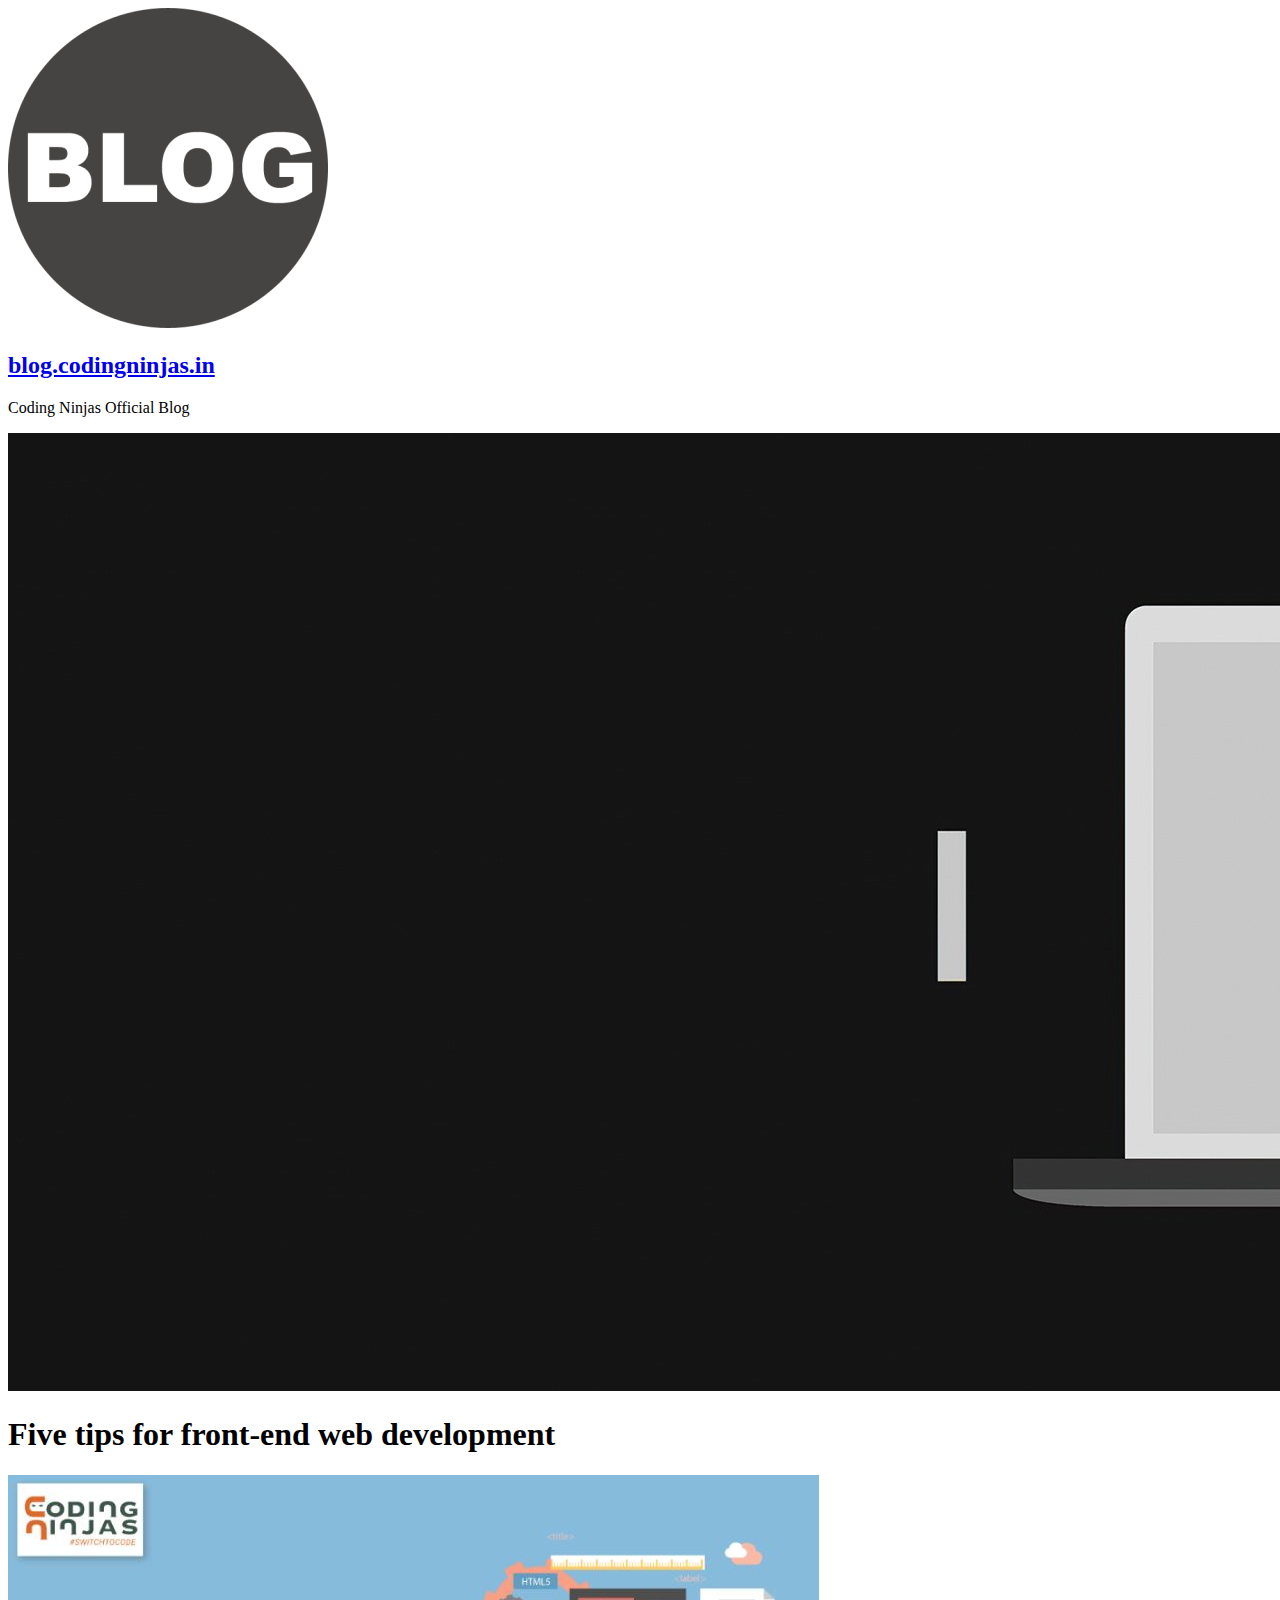
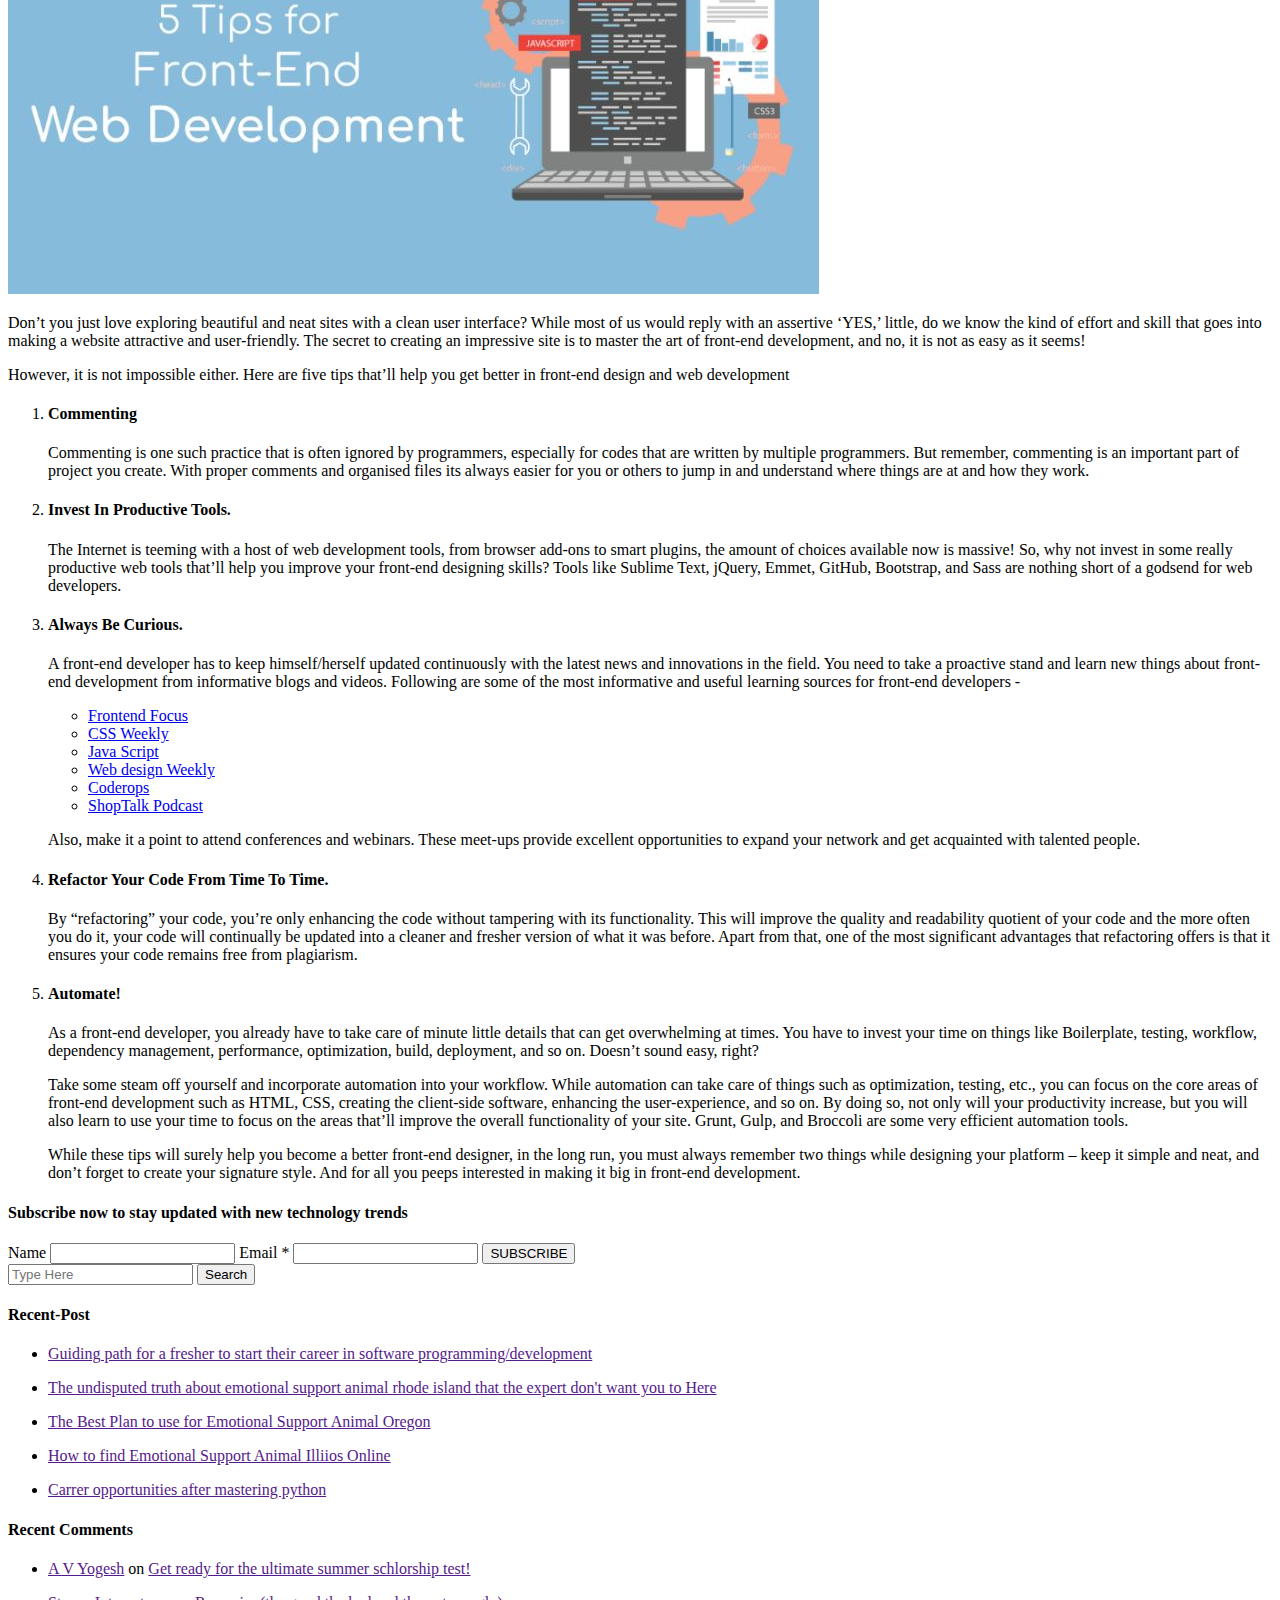
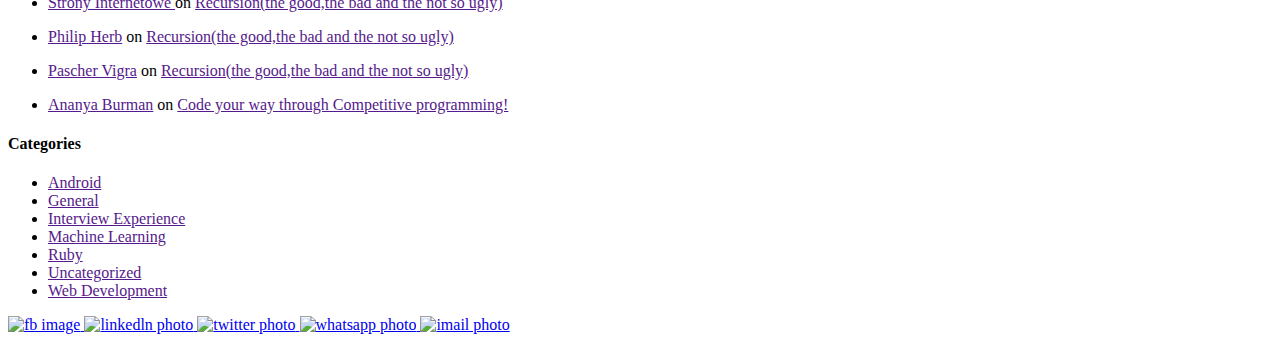
==== index.html @ a2f217fa "Create index.html" ====
<!DOCTYPE html>
<html>
    <head>
        <link rel="shortcut icon" type="image/x-icon" href="static/blog-logo.png">
        <title> Five tips for front-end web development </title>
        <link rel="stylesheet" type="text/css" href="style.css">
    </head>
    <body>
        <!-- Header logo -->
        <header>
            <div id="header-spc">
                <a id="set-logo" href="https://www.codingninjas.com" target="_blank">
                    <img src="image/blog-logo.png" alt="coding ninjas logo">
                </a>
               <!-- Header Website -->
                <h2>
                    <a href="https://www.geeksforgeeks.org" target="_blank"> blog.codingninjas.in </a>
                </h2>
                <p> Coding Ninjas Official Blog </p>
            </div>
            <!-- Blog image -->
            <div>
                <img id="img" src="image/i-love-coding-xl.jpg" alt="Error in image">
            </div>
        </header>
        <div>
            <main>
                <header id="blog-header">
                    <!-- main title of the blog-->
                    <h1> Five tips for front-end web development</h1>
                </header>
                <article id="main-cnt">
                    <!-- Main photo of the blog -->
                    <div>
                      <img src="image/Five-tips-for-front-end-web-development.jpg" alt="Error in imag">
                    </div>
                    <!-- paragraph-->
                    <p>
                      Don’t you just love exploring beautiful and neat sites with a clean user interface? While most of us would reply with an assertive ‘YES,’ little, do we know the kind of effort and skill that goes into making a website attractive and user-friendly. The secret to creating an impressive site is to master the art of front-end development, and no, it is not as easy as it seems! 
                    </p>
                    <p>
                      However, it is not impossible either. Here are five tips that’ll help you get better in front-end design and web development
                    </p>
                     <!-- List and paragraph-->
                    <ol>
                       <li>
                           <h4 class="h-style"> Commenting  </h4>
                           <p>
                              Commenting is one such practice that is often ignored by programmers, especially for codes that are written by multiple programmers. But remember, commenting is an important part of project you create. With proper comments and organised files its always easier for you or others to jump in and understand where things are at and how they work. 
                           </p>
                        </li>
                        <li>
                           <h4 class="h-style"> Invest In Productive Tools. </h4>
                           <p>
                              The Internet is teeming with a host of web development tools, from browser add-ons to smart plugins, the amount of choices available now is massive! So, why not invest in some really productive web tools that’ll help you improve your front-end designing skills? Tools like Sublime Text, jQuery, Emmet, GitHub, Bootstrap, and Sass are nothing short of a godsend for web developers. 
                           </p>
                        </li>
                        <li>
                            <h4 class="h-style"> Always Be Curious. </h4>
                            <p>
                               A front-end developer has to keep himself/herself updated continuously with the latest news and innovations in the field. You need to take a proactive stand and learn new things about front-end development from informative blogs and videos. Following are some of the most informative and useful learning sources for front-end developers - 
                            </p>
                            <ul type="circle">
                                <li>
                                   <a href="http://127.0.0.1:5500/project4.html" target="_blank">
                                    Frontend Focus </a>
                                </li>
                                <li>
                                    <a href="http://127.0.0.1:5500/project4.html" target="_blank">
                                     CSS Weekly </a>
                                </li>
                                <li>
                                    <a href="http://127.0.0.1:5500/project4.html" target="_blank">
                                     Java Script </a>
                                </li>
                                <li>
                                    <a href="http://127.0.0.1:5500/project4.html" target="_blank">
                                     Web design Weekly </a>
                                </li>
                                <li>
                                   <a href="http://127.0.0.1:5500/project4.html" target="_blank">
                                     Coderops </a>
                                </li>
                                <li>
                                    <a href="http://127.0.0.1:5500/project4.html" target="_blank">
                                     ShopTalk Podcast </a>
                                </li>    
                            </ul>
                            <p>
                               Also, make it a point to attend conferences and webinars. These meet-ups provide excellent opportunities to expand your network and get acquainted with talented people. 
                            </p>
                        </li>
                        <li>
                           <h4 class="h-style"> Refactor Your Code From Time To Time. </h4>
                           <p>
                              By “refactoring” your code, you’re only enhancing the code without tampering with its functionality. This will improve the quality and readability quotient of your code and the more often you do it, your code will continually be updated into a cleaner and fresher version of what it was before. Apart from that, one of the most significant advantages that refactoring offers is that it ensures your code remains free from plagiarism.
                           </p>
                        </li>
                        <li>
                           <h4 class="h-style"> Automate! </h4>
                           <p>
                               As a front-end developer, you already have to take care of minute little details that can get overwhelming at times. You have to invest your time on things like Boilerplate, testing, workflow, dependency management, performance, optimization, build, deployment, and so on. Doesn’t sound easy, right? 
                           </p>
                           <p>
                               Take some steam off yourself and incorporate automation into your workflow. While automation can take care of things such as optimization, testing, etc., you can focus on the core areas of front-end development such as HTML, CSS, creating the client-side software, enhancing the user-experience, and so on. By doing so, not only will your productivity increase, but you will also learn to use your time to focus on the areas that’ll improve the overall functionality of your site. Grunt, Gulp, and Broccoli are some very efficient automation tools. 
                           </p>
                           <p>
                              While these tips will surely help you become a better front-end designer, in the long run, you must always remember two things while designing your platform – keep it simple and neat, and don’t forget to create your signature style. And for all you peeps interested in making it big in front-end development. 
                           </p>
                        </li>
                    </ol>
                </article>
            </main>
            <aside>
                <section id="subscribe" class="widget">
                    <h4 class="widget-title"> Subscribe now to stay updated with new technology trends </h4>
                    <div id="subscribe-form">
                        <form action="">
                           <label for="input-name"> Name </label>
                           <input type="text" name="name" id="input-name">
                           <label for="input-email"> Email * </label>
                           <input type="text" name="email" id="input-email">
                           <button class="sub-btn" type="submit"> SUBSCRIBE </button>
                        </form>
                    </div>
                </section>
                <section id="search" class="widget">
                    <form action="">
                        <input type="text" id="search" name="search" placeholder="Type Here">
                        <button id="submit" type="submit"> Search </button>
                    </form>
                </section>
                <section id="recent-post" class="widget">
                    <h4 class="widget-title"> Recent-Post</h4>
                    <ul>
                        <li>
                            <p>
                                <a href=""> Guiding path for a fresher to start their career in software programming/development </a>
                            </p>
                        </li>
                        <li>
                            <p>
                                <a href=""> The undisputed truth about emotional support animal rhode island
                                    that the expert don't want you to Here
                                </a>
                            </p>
                        </li>
                        <li>
                            <p>
                                <a href=""> The Best Plan to use for Emotional Support Animal Oregon </a>
                            </p>
                        </li>
                        <li>
                            <p>
                                <a href=""> How to find Emotional Support Animal Illiios Online </a>
                            </p>
                        </li>
                        <li>
                            <p>
                                <a href=""> Carrer opportunities after mastering python </a>
                            </p>
                        </li>
                    </ul>
                </section>
                <section id="recent-comments" class="widget">
                    <h4 class="widget-title">Recent Comments</h4>
                    <ul>
                        <li>
                            <p>
                                <a class="name" href="">A V Yogesh</a>
                                <span>on</span>
                                <a href=""> Get ready for the ultimate summer schlorship test!</a>
                            </p>
                        </li>
                        <li>
                            <p>
                                <a class="name" href="">Strony Internetowe </a>
                                <spna>on</spna>
                                <a href="">Recursion(the good,the bad and the not so ugly)</a>
                            </p>
                        </li>
                        <li>
                            <p>
                                <a class="name" href="">Philip Herb</a>
                                <span>on</span>
                                <a href="">Recursion(the good,the bad and the not so ugly)</a>
                            </p>
                        </li>
                        <li>
                            <p>
                                <a class="name" href="">Pascher Vigra</a>
                                <span>on</span>
                                <a href="">Recursion(the good,the bad and the not so ugly)</a>
                            </p>
                        </li>
                        <li>
                            <p>
                                <a class="name" href="">Ananya Burman</a>
                                <span>on</span>
                                <a href=""> Code your way through Competitive programming!</a>
                            </p>
                        </li>
                    </ul>
                </section>
                <section id="categories" class="widget">
                    <h4 class="widget-title">Categories</h4>
                    <ul>
                        <li>
                            <a href="">Android</a>
                        </li>
                        <li>
                            <a href="">General</a>
                        </li>
                        <li>
                            <a href="">Interview Experience</a>
                        </li>
                        <li>
                            <a href="">Machine Learning</a>
                        </li>
                        <li>
                            <a href="">Ruby</a>
                        </li>
                        <li>
                            <a href="">Uncategorized</a>
                        </li>
                        <li>
                            <a href="">Web Development</a>
                        </li>
                    </ul>
                </section>
            </aside>
            <!-- last-->
            <div id="social">
                <a id="facebook" href="https://www.facebook.com" target="_blank">
                    <img class="social-img" src="static/facebook1.png" alt="fb image">
                </a>
                <a id="linkedln" href="https://www.linkedin.com" target="_blank">
                    <img class="social-img" src="static/linkedln1.png" alt="linkedln photo">
                </a>
                 <a id="twitter" href="https://www.twitter.com" target="_blank">
                    <img class="social-img" src="static/twitter1.png" alt="twitter photo">
                </a>
                <a id="whatsapp" href="https://www.whatsapp.com" target="_blank">
                    <img class="social-img" src="static/whatsapp1.png" alt="whatsapp photo">
                </a>
                <a id="email" href="https://webmail.au.syrahost.com" target="_blank">
                    <img class="social-img" src="static/email1.png" alt="imail photo">
                </a> 
            </div>
        </div>
    </body>
</html>
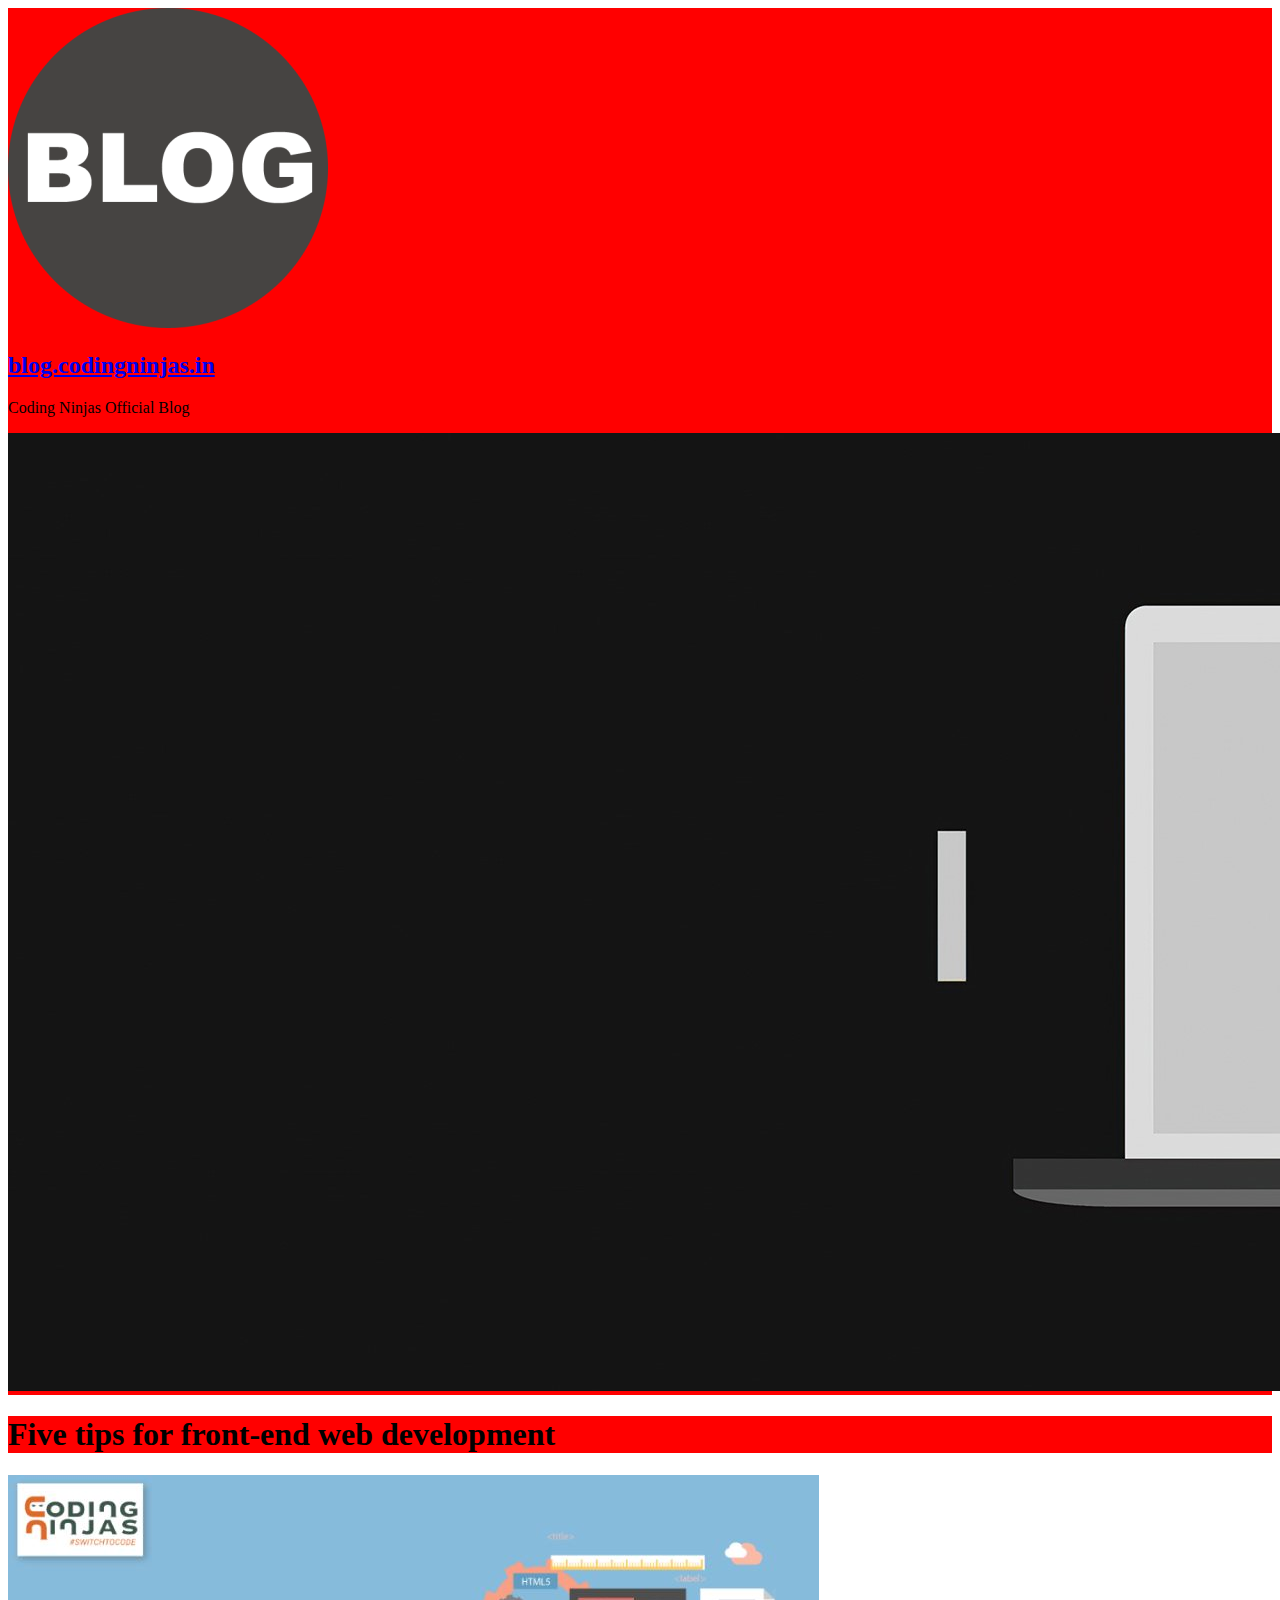
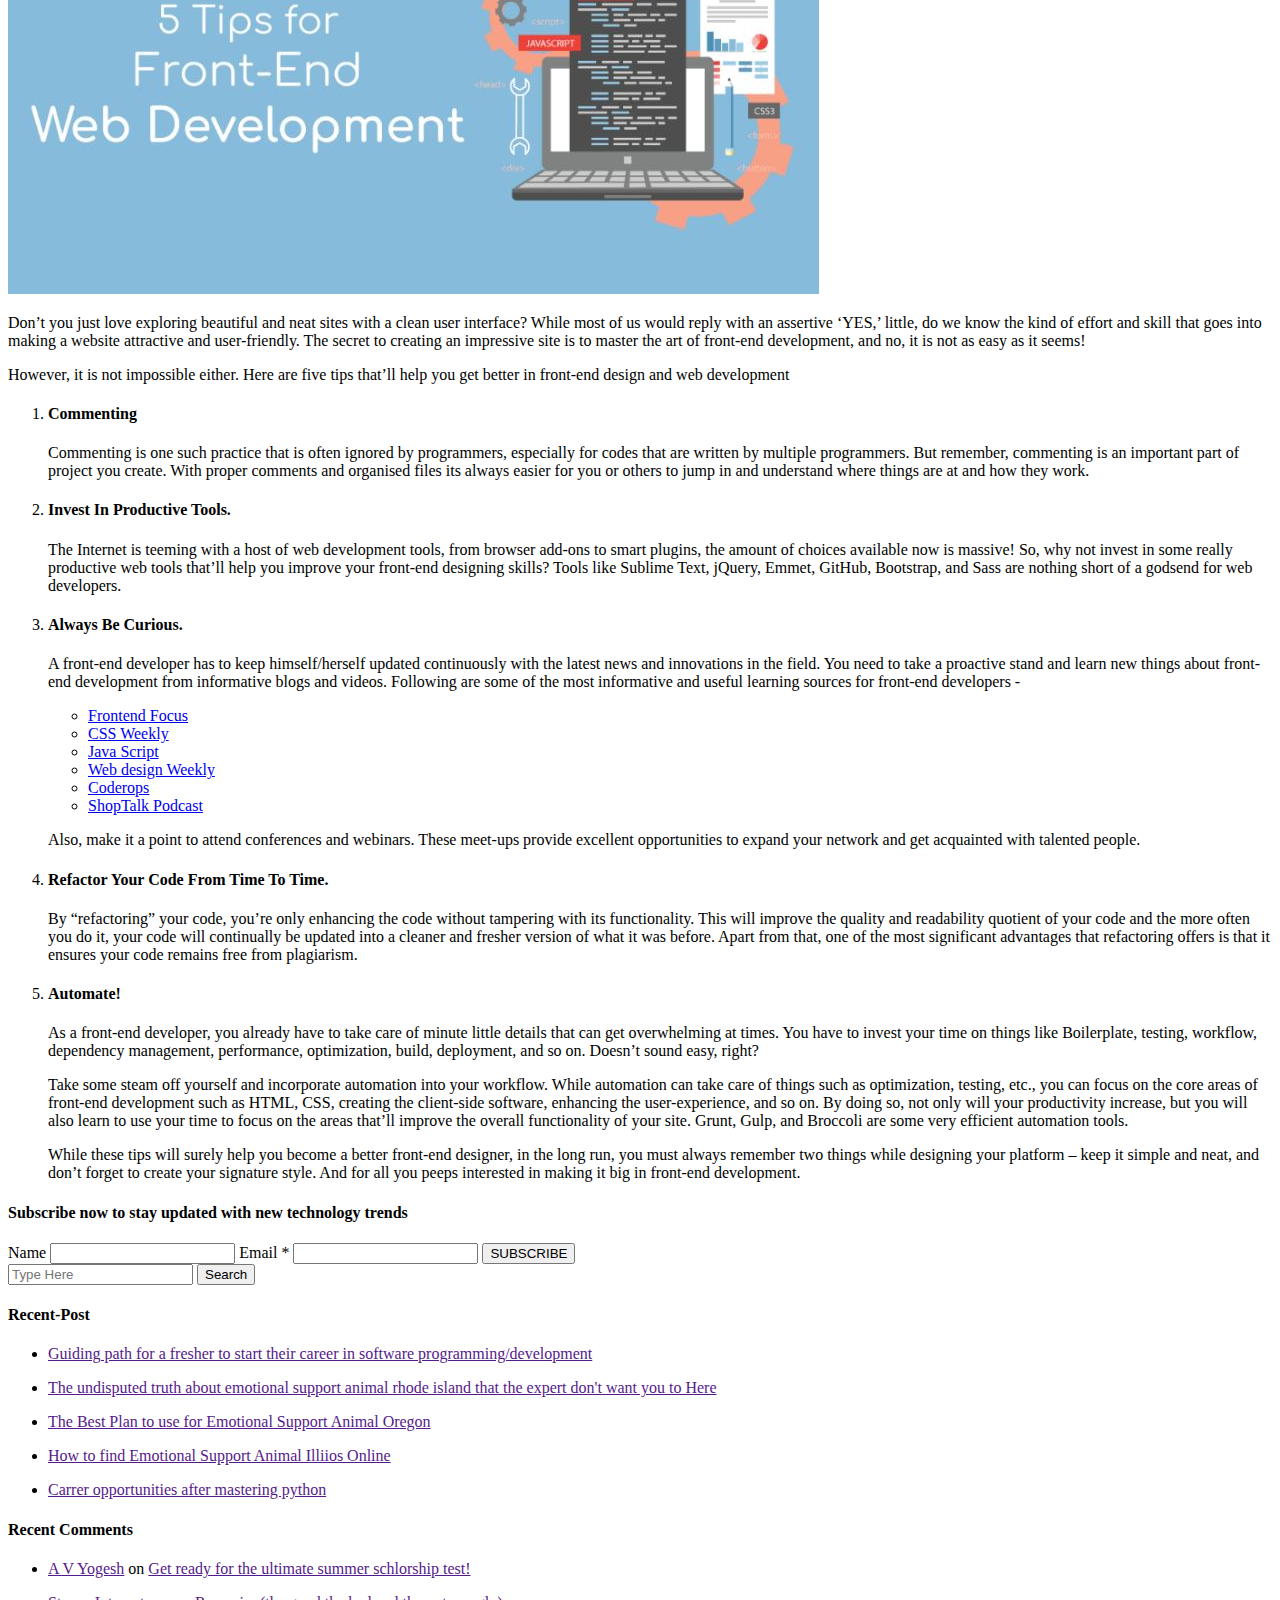
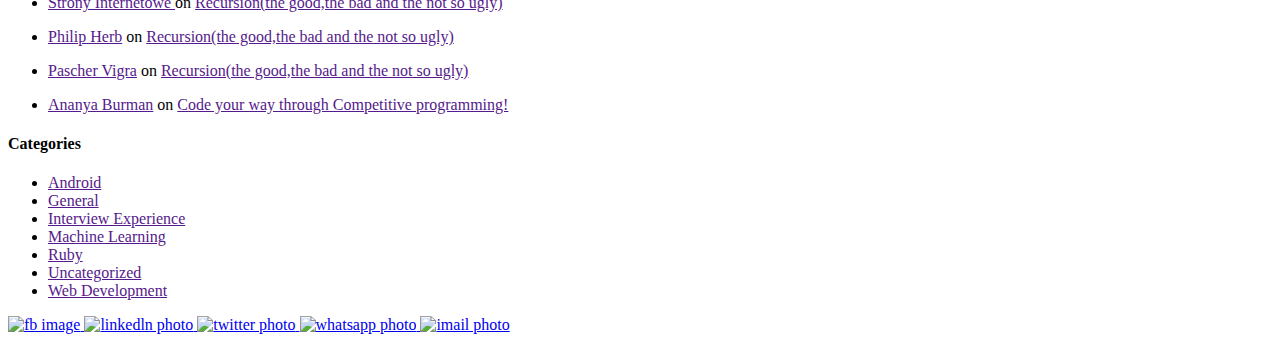
==== commit 77cccef2: "Update index.html" ====
--- a/index.html
+++ b/index.html
@@ -3,6 +3,11 @@
     <head>
         <link rel="shortcut icon" type="image/x-icon" href="static/blog-logo.png">
         <title> Five tips for front-end web development </title>
+        <style>
+            header{
+                background-color: red;
+            }
+        </style>
         <link rel="stylesheet" type="text/css" href="style.css">
     </head>
     <body>
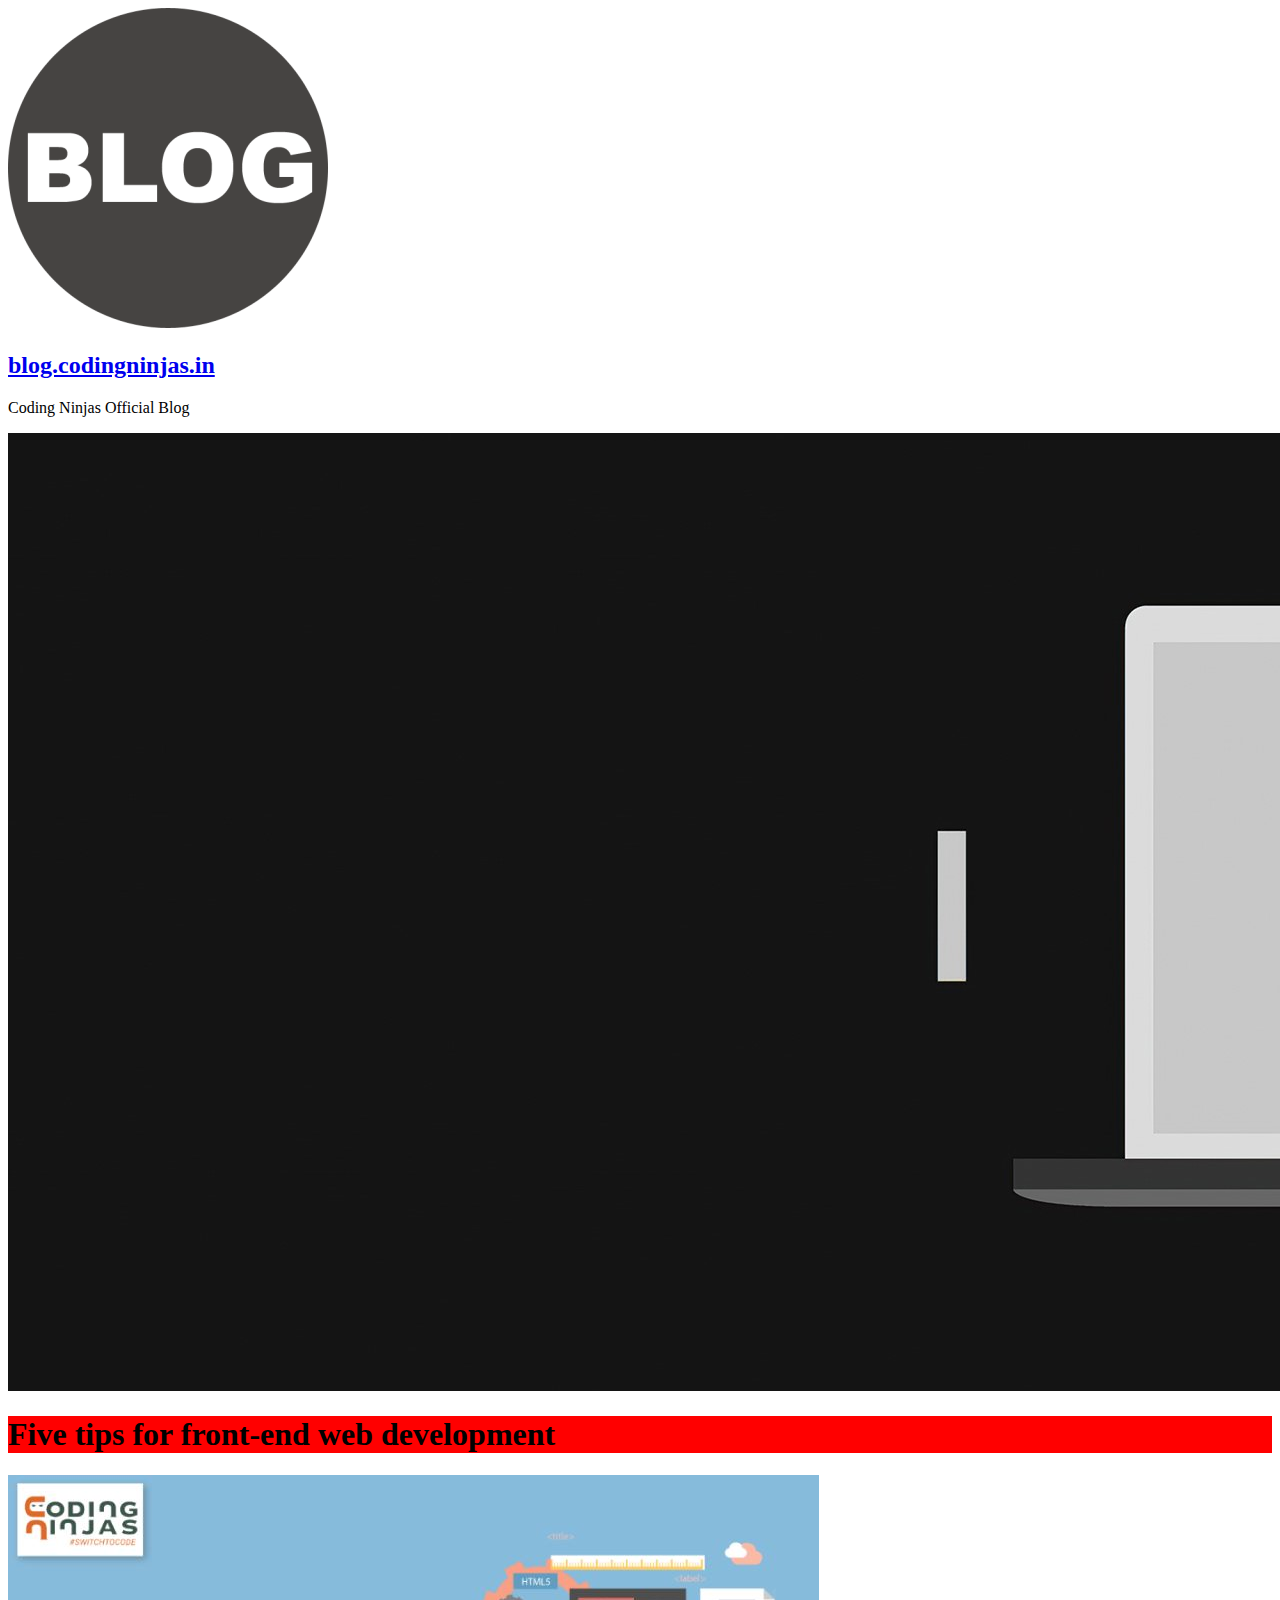
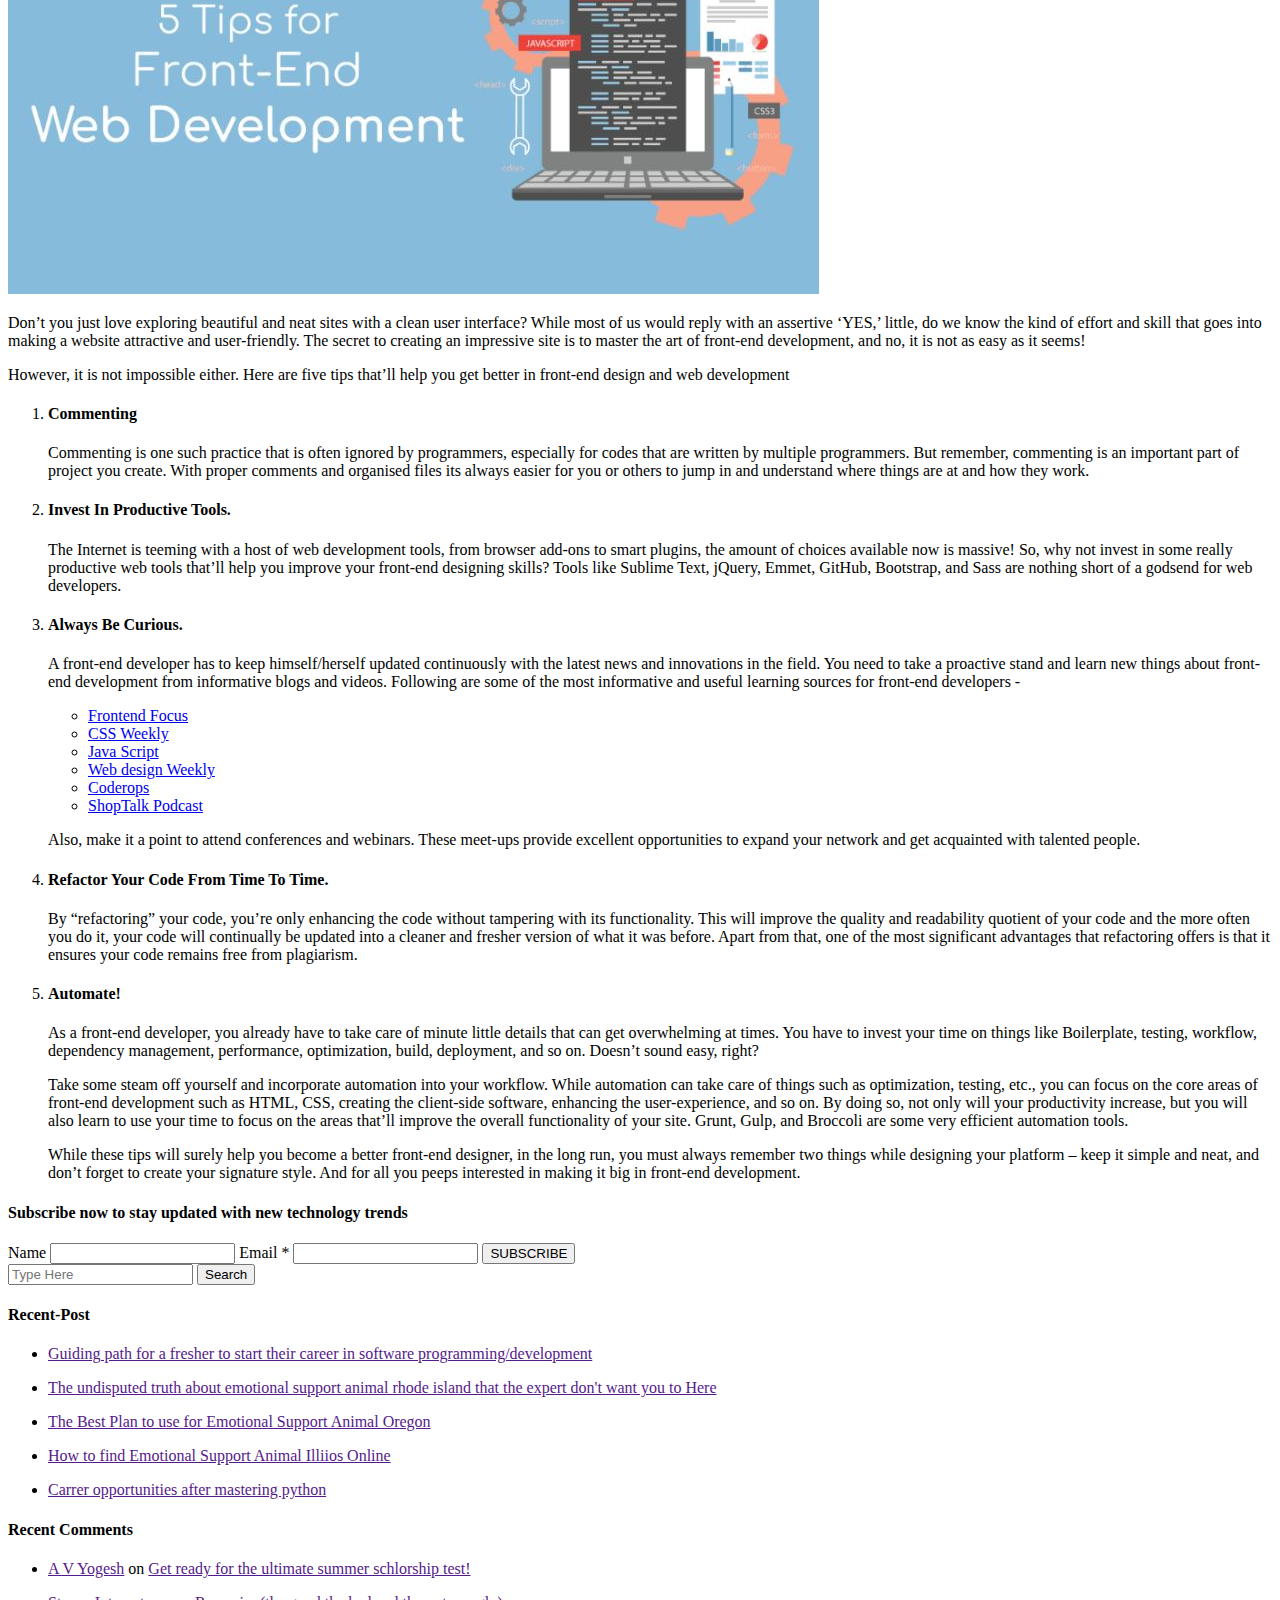
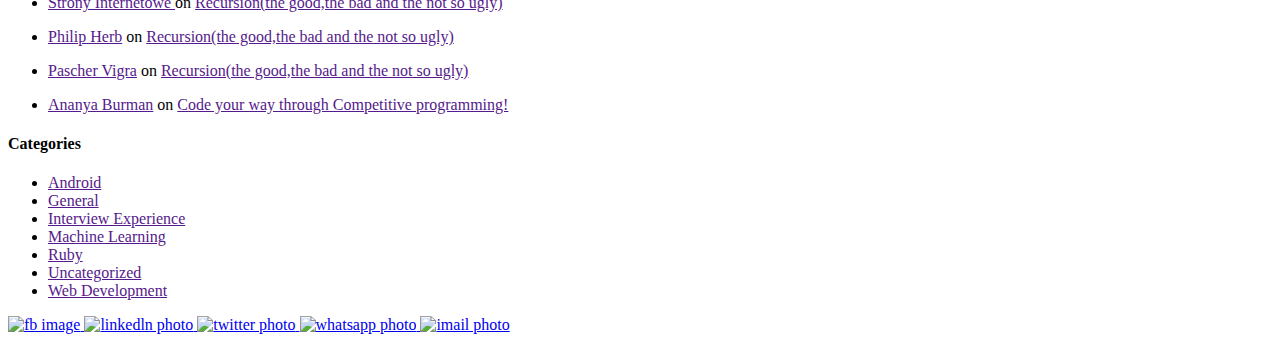
==== commit 5263fe53: "Update index.html" ====
--- a/index.html
+++ b/index.html
@@ -4,7 +4,7 @@
         <link rel="shortcut icon" type="image/x-icon" href="static/blog-logo.png">
         <title> Five tips for front-end web development </title>
         <style>
-            header{
+            h1{
                 background-color: red;
             }
         </style>
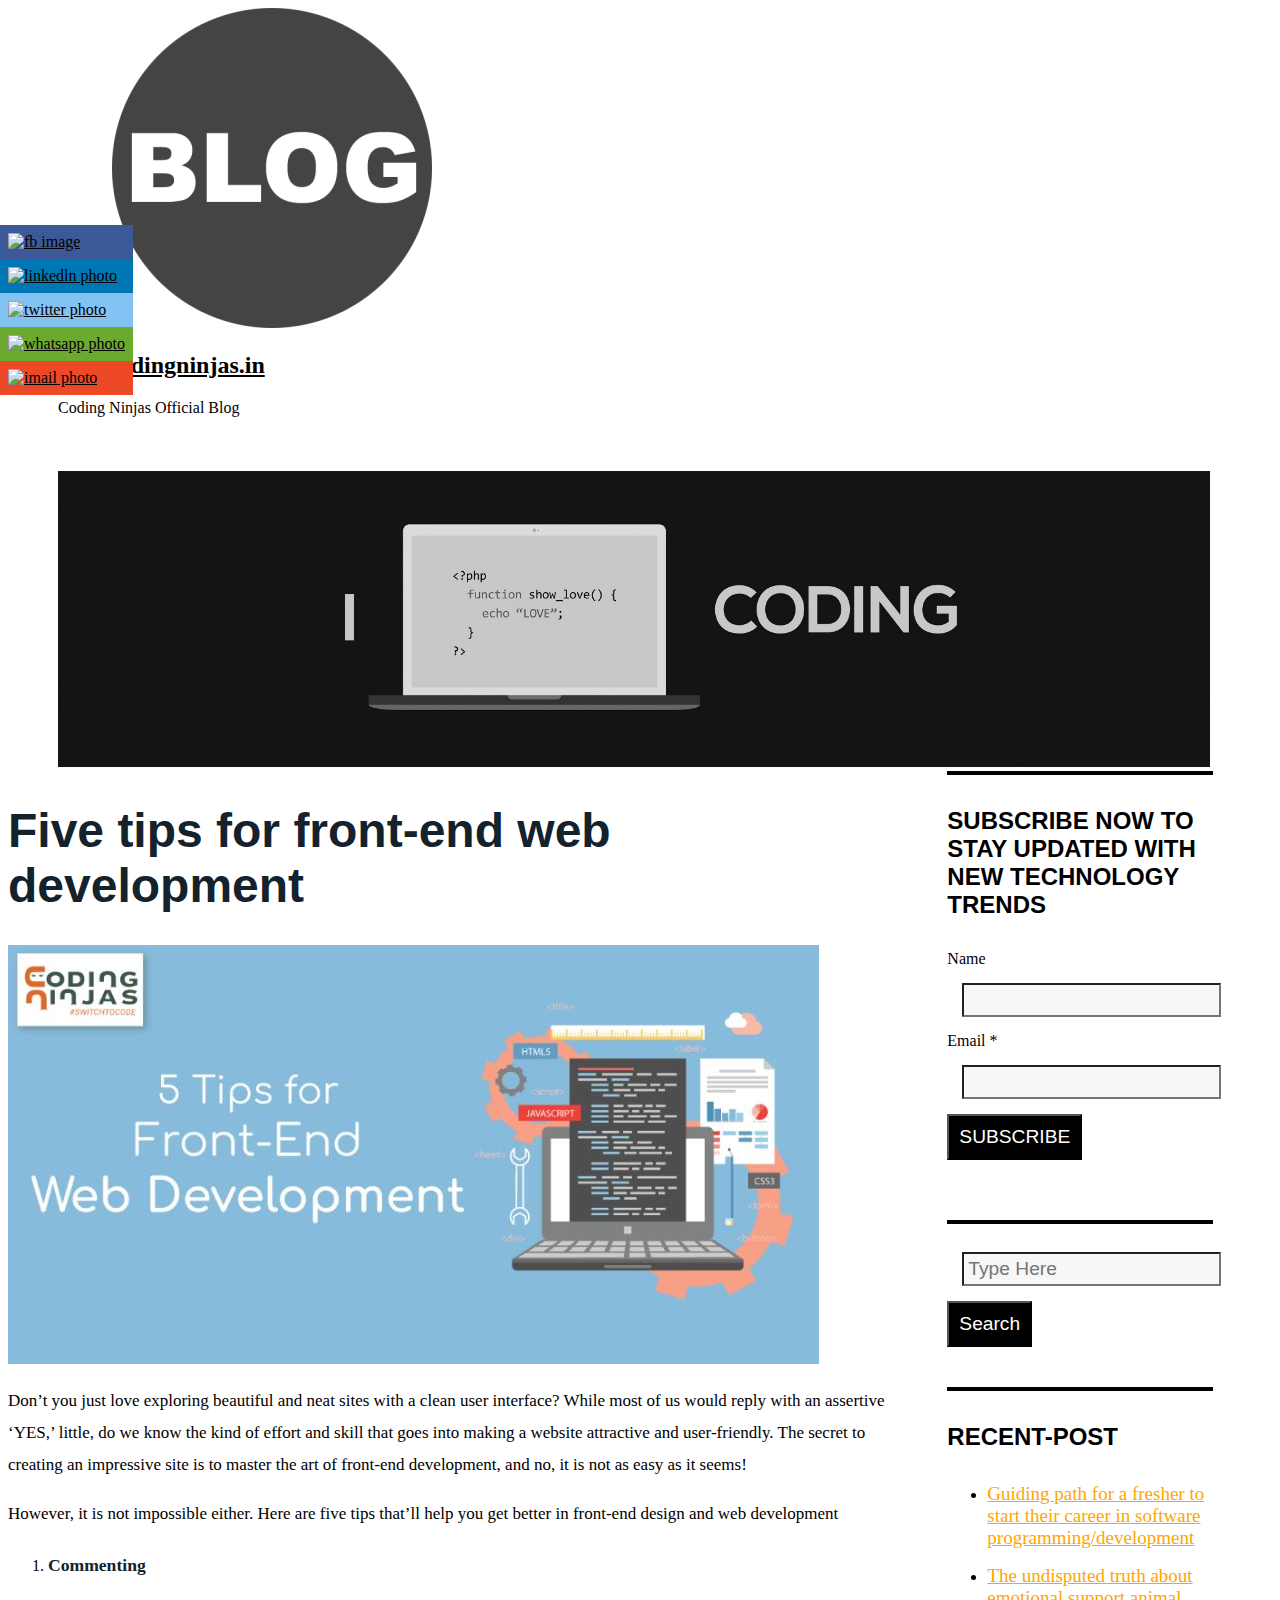
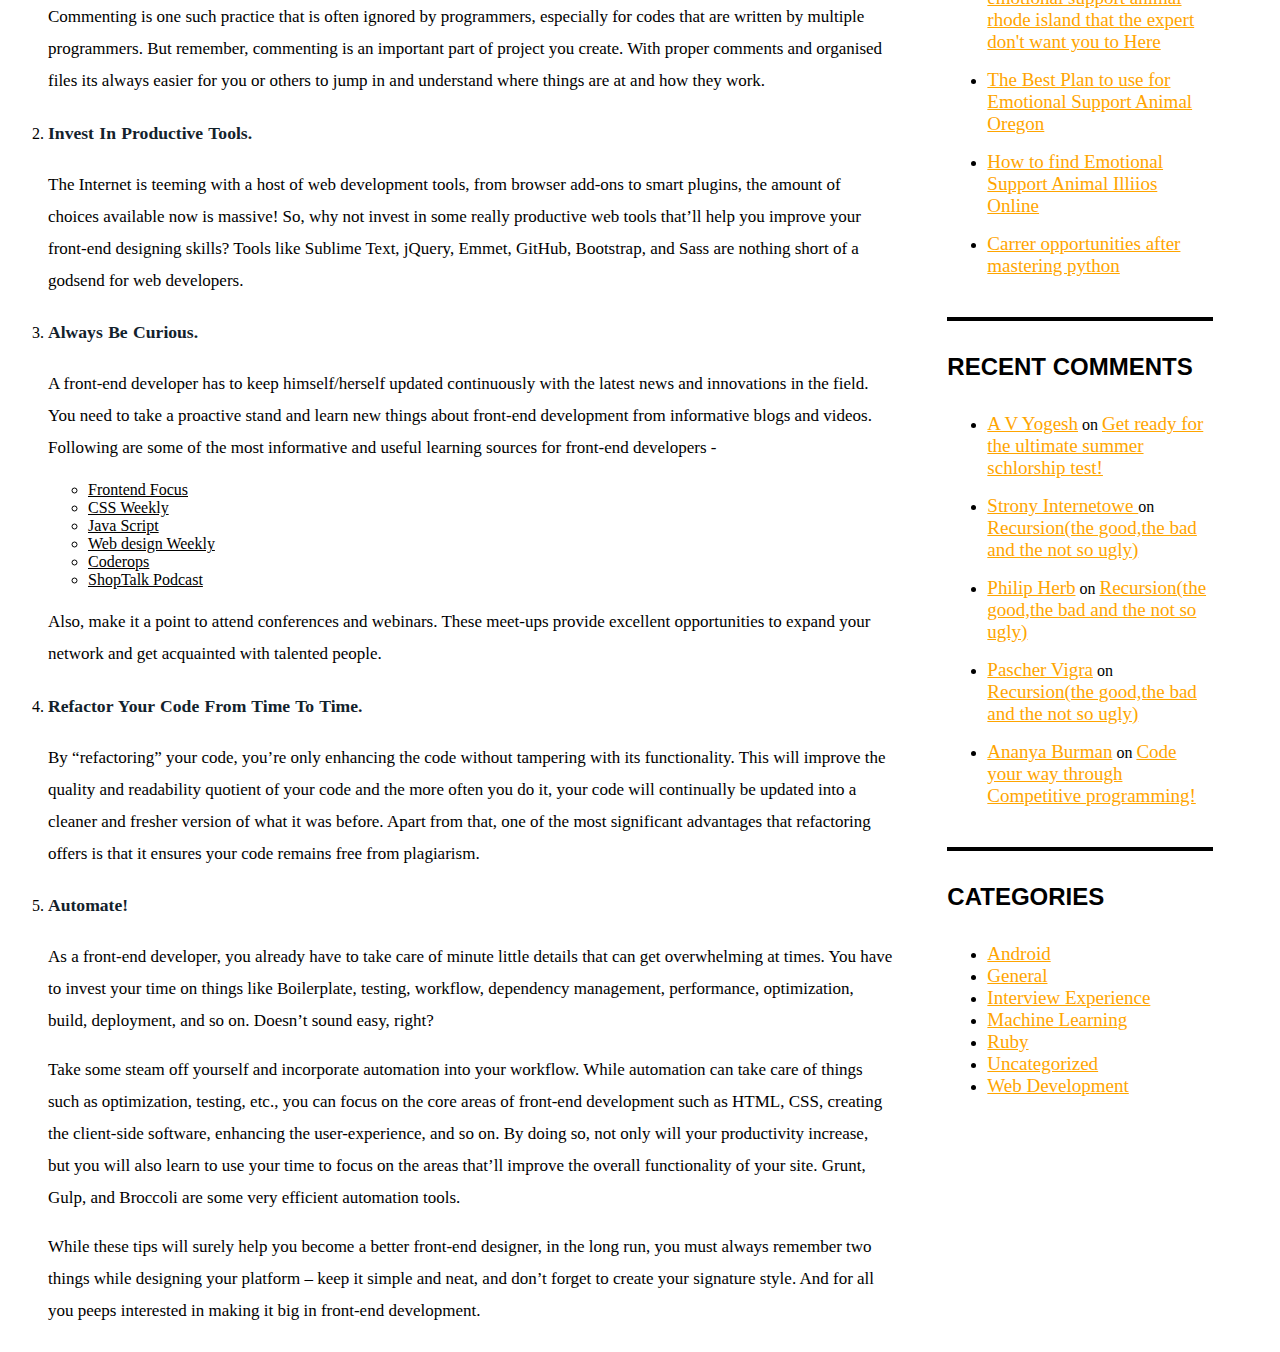
==== commit cb533eb8: "Update index.html" ====
--- a/index.html
+++ b/index.html
@@ -3,12 +3,7 @@
     <head>
         <link rel="shortcut icon" type="image/x-icon" href="static/blog-logo.png">
         <title> Five tips for front-end web development </title>
-        <style>
-            h1{
-                background-color: red;
-            }
-        </style>
-        <link rel="stylesheet" type="text/css" href="style.css">
+        <link rel="stylesheet" type="text/css" href="css/style.css">
     </head>
     <body>
         <!-- Header logo -->
--- a/css/style.css
+++ b/css/style.css
@@ -0,0 +1,118 @@
+
+/* main header*/
+main{
+    width: 70%;
+    display: inline-block;
+}  
+#main-cnt p{
+    line-height: 32px;
+    font-weight: 300px;
+    font-size: 17px;
+}
+/*Aside*/
+aside{
+    display: inline-block ;
+    width: 21%;
+    vertical-align: top;
+    margin-left: 4%;
+}
+.widget{
+    border-top: 4px solid black;
+    margin-bottom: 40px;
+}
+.widget input{
+    display: block;
+    background-color: #f7f7f7;
+    margin: 15px;
+    padding: 4px;
+    color: black;
+    font-size: 1.2rem;
+}
+button[type="submit"]{
+    font-size: 1.2rem;
+    background-color: black;
+    color: white;
+    padding: 10px;
+}
+.sub-btn{
+    margin-bottom: 20px;
+}
+.widget-title{
+    font-size: 1.5rem;
+    text-transform: uppercase;
+    font-family: sans-serif;
+    font-weight: bolder;
+}
+#img{
+    height: auto;
+    width: 90vw;
+    margin-top: 3%;
+    margin-left: 50px;
+    margin-right: 50px;
+}
+#blog-header{
+    font-size: 1.5rem;
+    font-family: sans-serif;
+    color: #13222c;
+}
+.h-style{
+    color: #13222c;
+    font-size: 1.1rem;
+   word-spacing: 1px;
+   line-height: 1.4;
+}
+#search{
+    margin-top: 28px;
+}
+ #recent-post{
+    margin-top: 28px;
+}
+.widget a{
+    color: orange;
+    font-weight: 300px;
+    font-size: 19px;
+}
+a:hover{
+    color: red;
+} 
+div a{
+    color: black;
+} 
+#set-logo{
+    height: 150px;
+    width: 150px;
+    margin-left: 50px;
+    padding:4px;
+}
+#header-spc{
+    margin-left: 50px;
+}
+#social{
+    position: fixed;
+    top: 25%;
+    left: 0px;
+}
+#social a{
+    display: block;
+}
+#facebook{
+    background-color: #3b5998;
+}
+#linkedln{
+    background-color: #0077b5;
+}
+#twitter{
+    background-color: #83c3f3;
+}
+#email{
+    background-color: #ed4926;
+}
+#whatsapp{
+    background-color: #6ba92f;
+}
+
+.social-img{
+    padding: 8px 8px;
+    height: 25px;
+    width: 25px;
+}
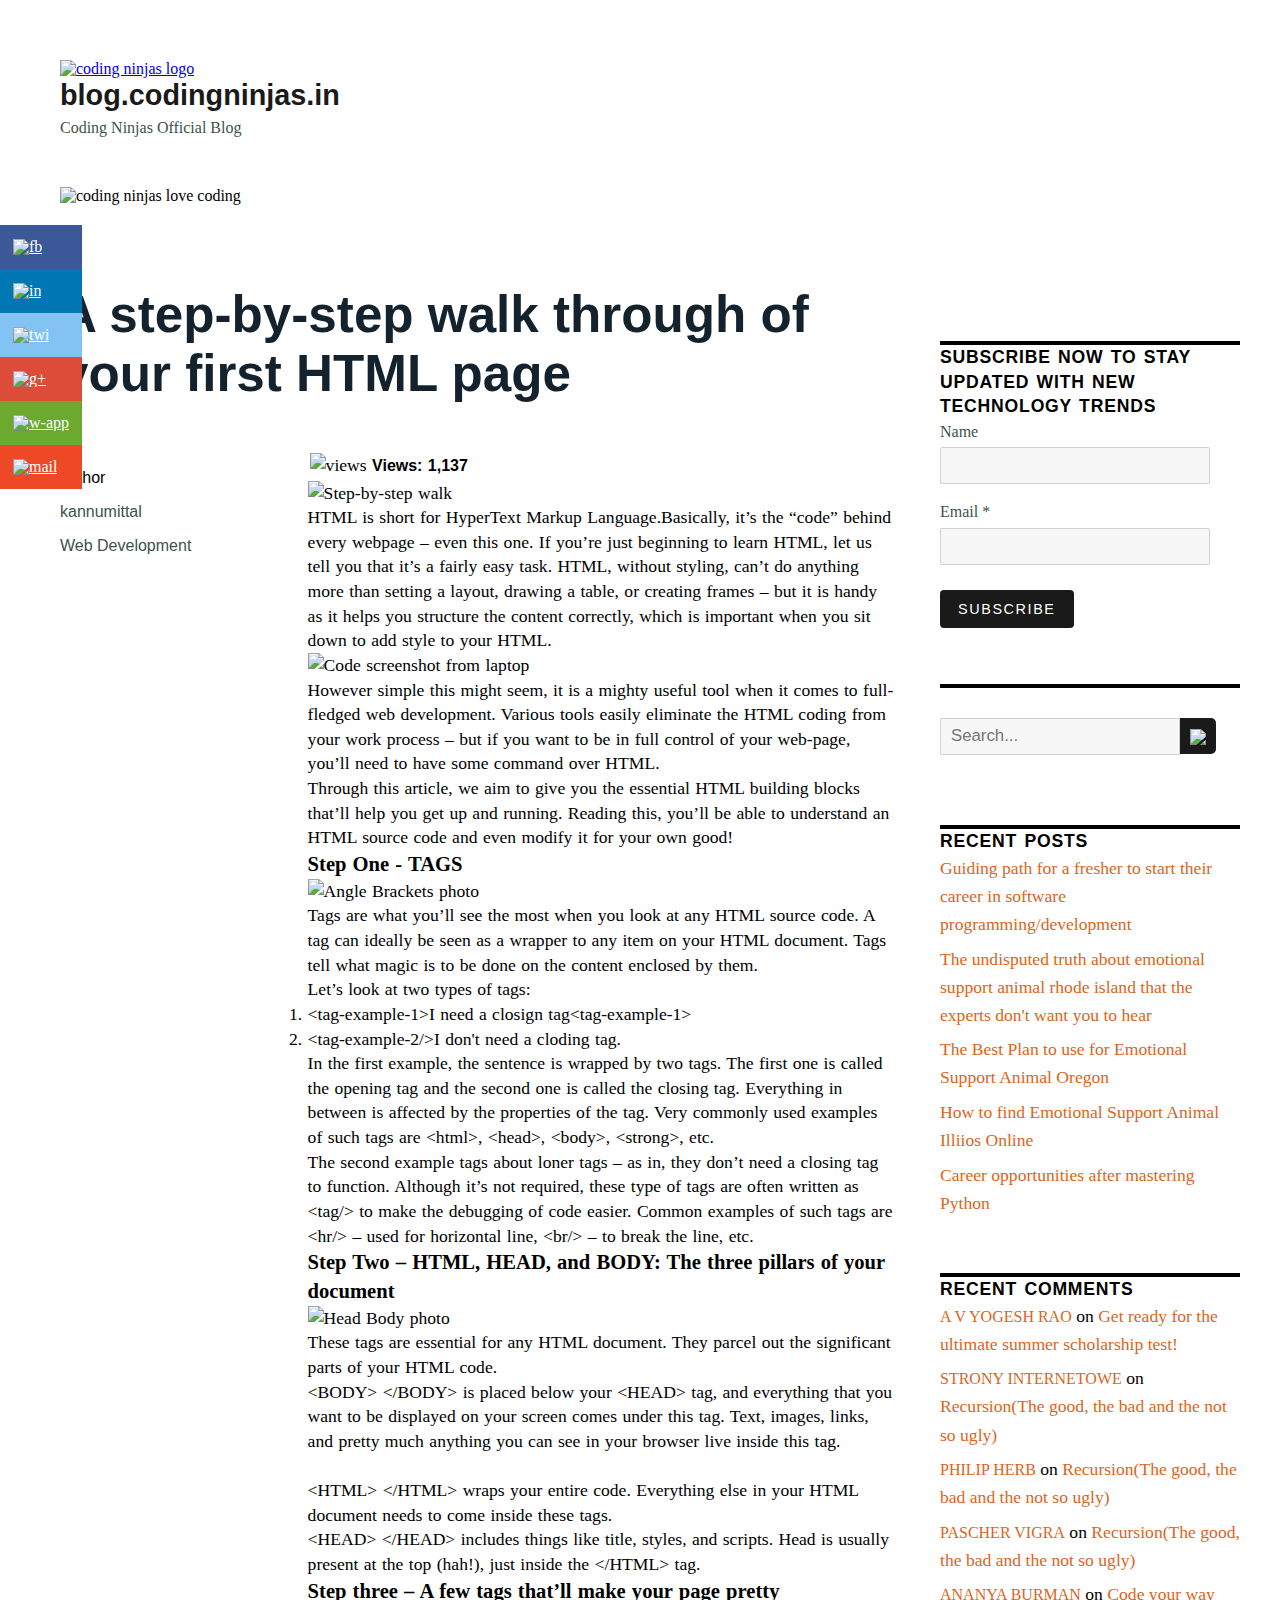
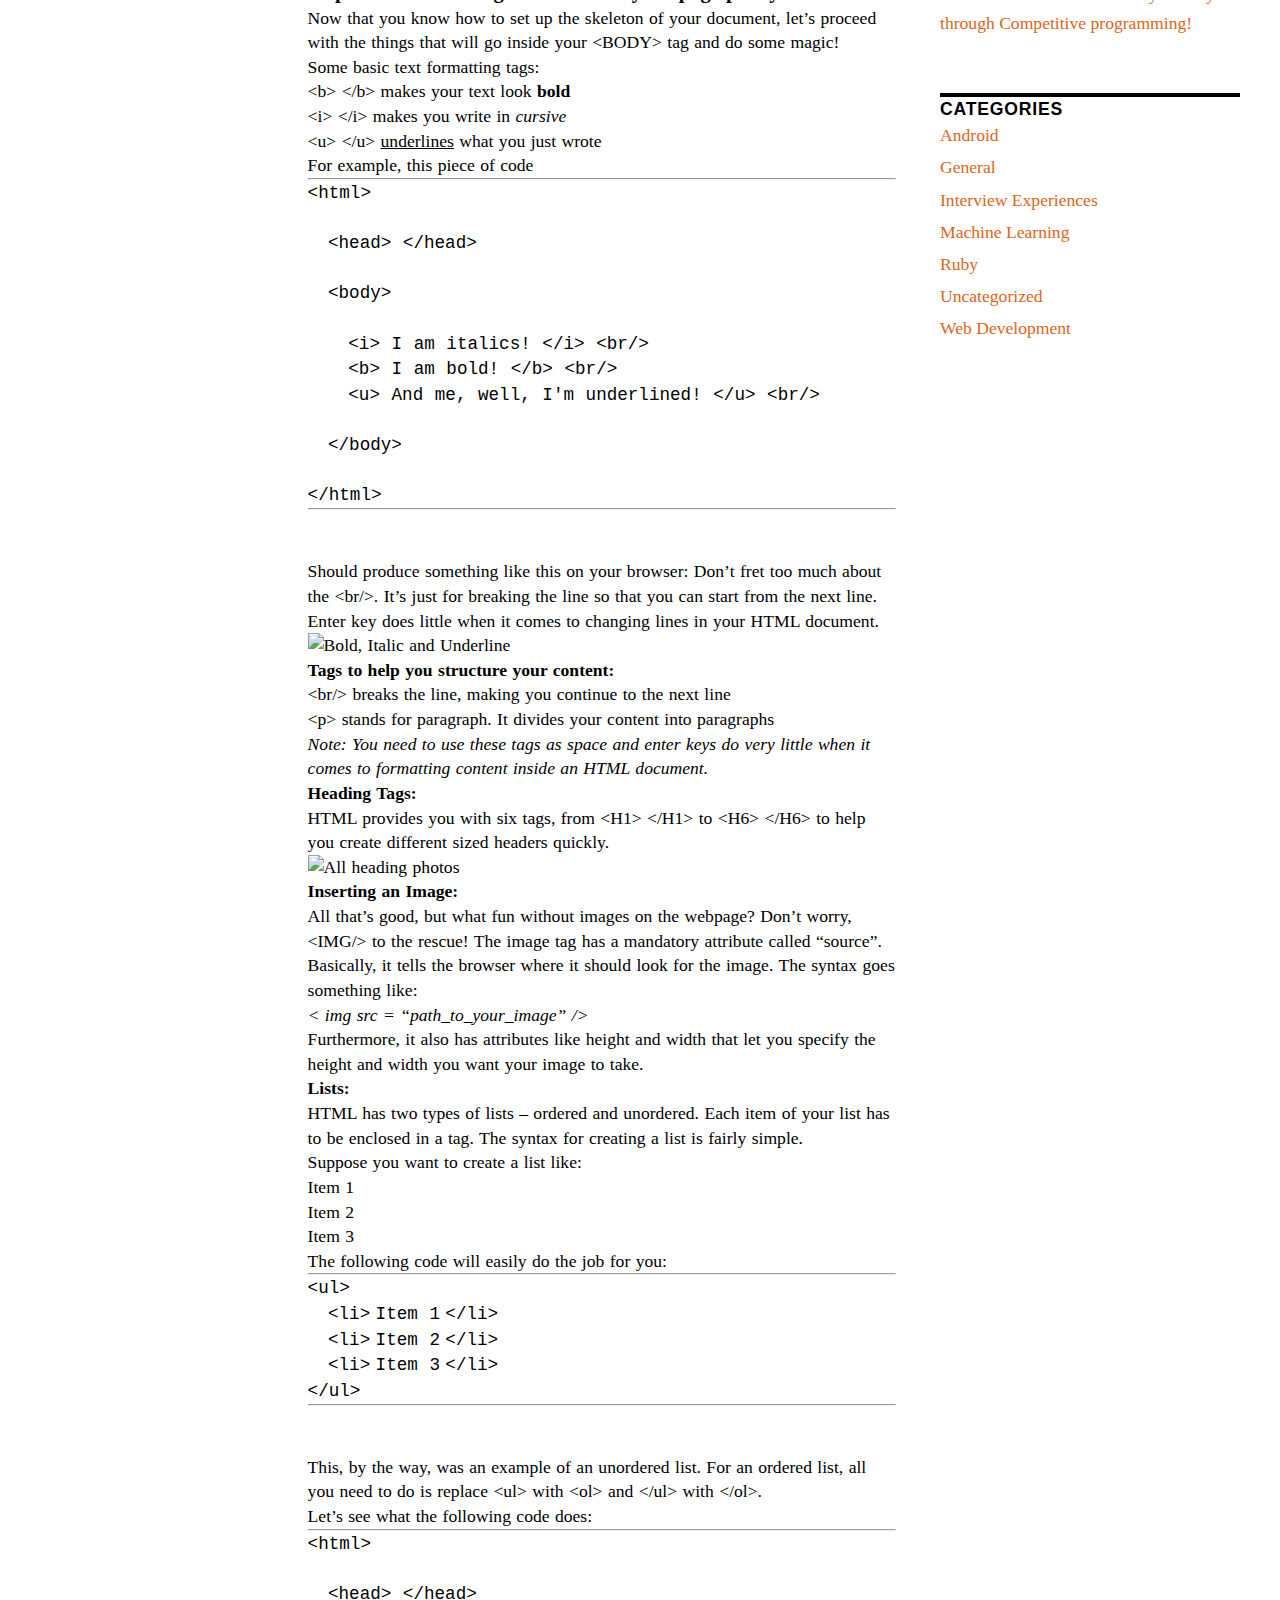
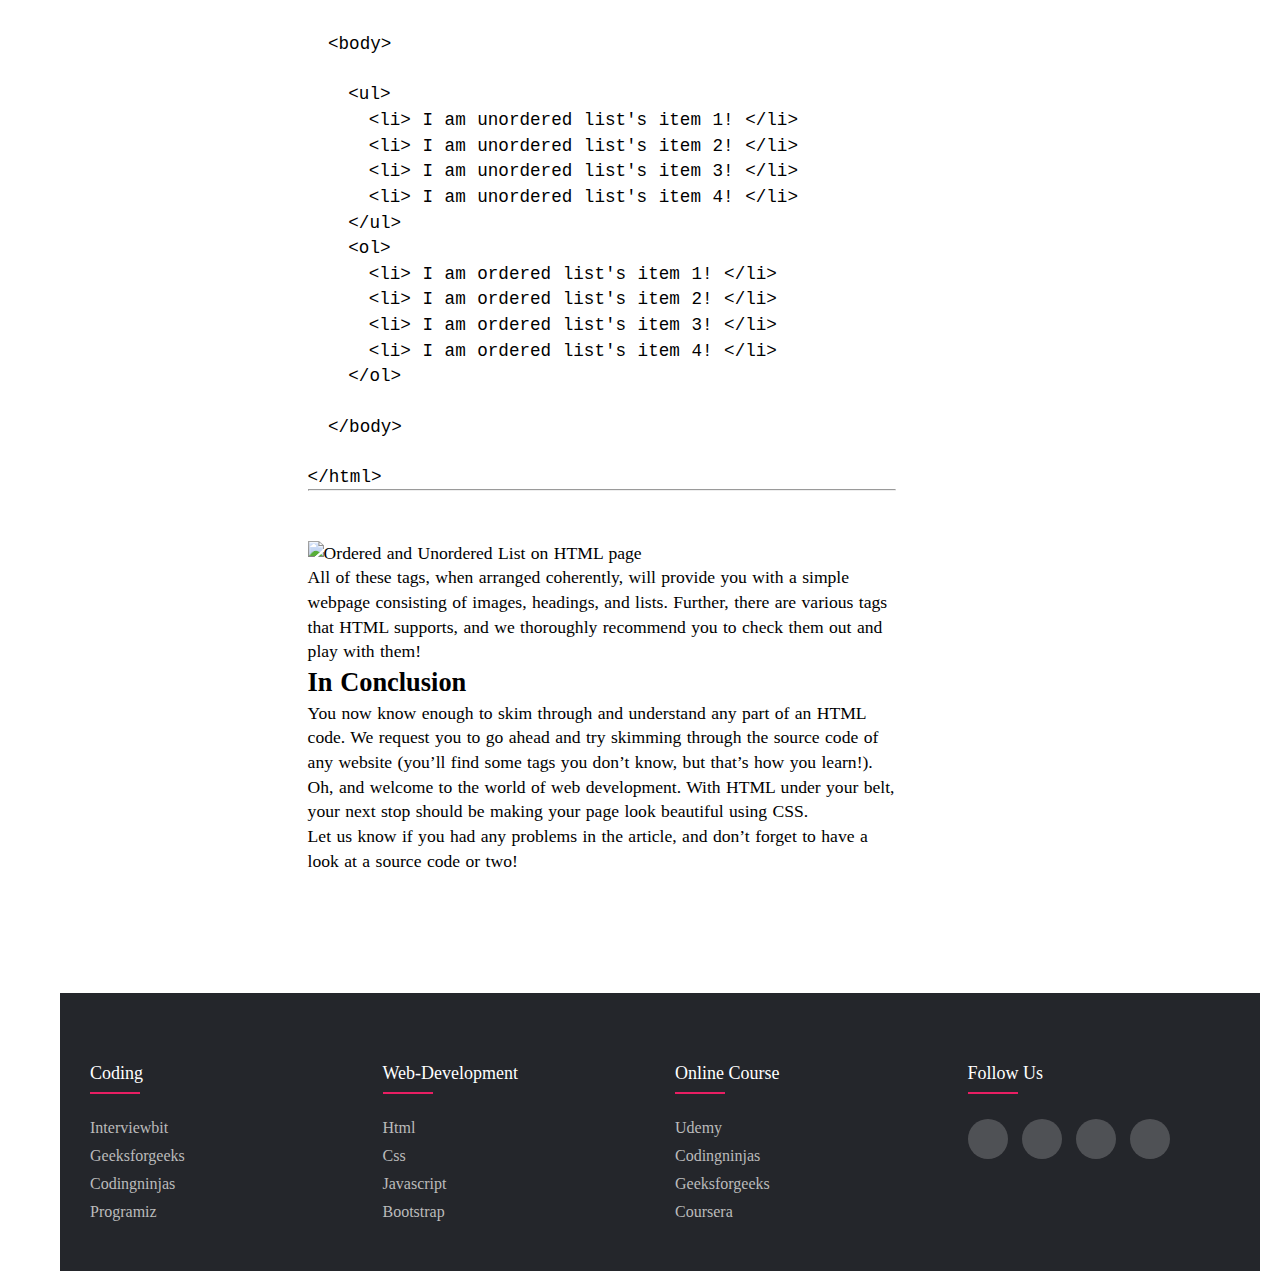
==== commit 99d7dd8d: "web development" ====
--- a/index.html
+++ b/index.html
@@ -1,252 +1,426 @@
 <!DOCTYPE html>
 <html>
     <head>
-        <link rel="shortcut icon" type="image/x-icon" href="static/blog-logo.png">
-        <title> Five tips for front-end web development </title>
-        <link rel="stylesheet" type="text/css" href="css/style.css">
+        <title>Walk through your first HTML page | blog.codingninjas.in</title>
+        <link rel="stylesheet" type="text/css" href="main/main.css">
+        <script src="https://kit.fontawesome.com/c44a5871d4.js" crossorigin="anonymous"></script>
     </head>
     <body>
-        <!-- Header logo -->
-        <header>
-            <div id="header-spc">
-                <a id="set-logo" href="https://www.codingninjas.com" target="_blank">
-                    <img src="image/blog-logo.png" alt="coding ninjas logo">
-                </a>
-               <!-- Header Website -->
-                <h2>
-                    <a href="https://www.geeksforgeeks.org" target="_blank"> blog.codingninjas.in </a>
-                </h2>
-                <p> Coding Ninjas Official Blog </p>
+
+        <header id="main-header">
+            <a href="http://blog.codingninjas.in/" id="logo"><img src="https://ninjasfiles.s3.amazonaws.com/0000000000001394.png" alt="coding ninjas logo"></a>
+
+            <div>
+                <p id="site-title"><a href="http://blog.codingninjas.in/">blog.codingninjas.in</a></p>
+                <p id="about-site">Coding Ninjas Official Blog</p>
             </div>
-            <!-- Blog image -->
-            <div>
-                <img id="img" src="image/i-love-coding-xl.jpg" alt="Error in image">
+
+            <div id="header-image-container">
+                <img src="https://ninjasfiles.s3.amazonaws.com/0000000000001395.png" alt="coding ninjas love coding">
             </div>
         </header>
-        <div>
+
+        <div id="content">
+
             <main>
+
                 <header id="blog-header">
-                    <!-- main title of the blog-->
-                    <h1> Five tips for front-end web development</h1>
+                    <h1>A step-by-step walk through of your first HTML page</h1>
                 </header>
-                <article id="main-cnt">
-                    <!-- Main photo of the blog -->
-                    <div>
-                      <img src="image/Five-tips-for-front-end-web-development.jpg" alt="Error in imag">
+
+                <div id="author-container">
+                    <img id="author-img" src="https://ninjasfiles.s3.amazonaws.com/asset_0000000000000011_1549316247_author-pic.png" alt="author">
+                    <span id="author-name"><a href="http://blog.codingninjas.in/author/kannumittal/">kannumittal</a></span>
+                    <span id="author-topic"><a href="http://blog.codingninjas.in/category/web-development/">Web Development</a></span>
+                </div>
+
+                <article id="blog-content">
+
+                    <div id="blog-image-container">
+                        <div id="views">
+                            <img src="https://ninjasfiles.s3.amazonaws.com/asset_0000000000000012_1549316267_signal.png" alt="views">
+                            <span><b>Views:</b></span>
+                            <span><b>1,137</b></span>
+                        </div>
+                        <img src="https://ninjasfiles.s3.amazonaws.com/asset_0000000000000010_1548494846_coding-ninjas-step-by-step.png" alt="Step-by-step walk" />
                     </div>
-                    <!-- paragraph-->
-                    <p>
-                      Don’t you just love exploring beautiful and neat sites with a clean user interface? While most of us would reply with an assertive ‘YES,’ little, do we know the kind of effort and skill that goes into making a website attractive and user-friendly. The secret to creating an impressive site is to master the art of front-end development, and no, it is not as easy as it seems! 
-                    </p>
-                    <p>
-                      However, it is not impossible either. Here are five tips that’ll help you get better in front-end design and web development
-                    </p>
-                     <!-- List and paragraph-->
-                    <ol>
-                       <li>
-                           <h4 class="h-style"> Commenting  </h4>
-                           <p>
-                              Commenting is one such practice that is often ignored by programmers, especially for codes that are written by multiple programmers. But remember, commenting is an important part of project you create. With proper comments and organised files its always easier for you or others to jump in and understand where things are at and how they work. 
-                           </p>
-                        </li>
-                        <li>
-                           <h4 class="h-style"> Invest In Productive Tools. </h4>
-                           <p>
-                              The Internet is teeming with a host of web development tools, from browser add-ons to smart plugins, the amount of choices available now is massive! So, why not invest in some really productive web tools that’ll help you improve your front-end designing skills? Tools like Sublime Text, jQuery, Emmet, GitHub, Bootstrap, and Sass are nothing short of a godsend for web developers. 
-                           </p>
-                        </li>
-                        <li>
-                            <h4 class="h-style"> Always Be Curious. </h4>
-                            <p>
-                               A front-end developer has to keep himself/herself updated continuously with the latest news and innovations in the field. You need to take a proactive stand and learn new things about front-end development from informative blogs and videos. Following are some of the most informative and useful learning sources for front-end developers - 
-                            </p>
-                            <ul type="circle">
-                                <li>
-                                   <a href="http://127.0.0.1:5500/project4.html" target="_blank">
-                                    Frontend Focus </a>
-                                </li>
-                                <li>
-                                    <a href="http://127.0.0.1:5500/project4.html" target="_blank">
-                                     CSS Weekly </a>
-                                </li>
-                                <li>
-                                    <a href="http://127.0.0.1:5500/project4.html" target="_blank">
-                                     Java Script </a>
-                                </li>
-                                <li>
-                                    <a href="http://127.0.0.1:5500/project4.html" target="_blank">
-                                     Web design Weekly </a>
-                                </li>
-                                <li>
-                                   <a href="http://127.0.0.1:5500/project4.html" target="_blank">
-                                     Coderops </a>
-                                </li>
-                                <li>
-                                    <a href="http://127.0.0.1:5500/project4.html" target="_blank">
-                                     ShopTalk Podcast </a>
-                                </li>    
+
+                    <p>HTML is short for HyperText Markup Language.Basically, it’s the “code” behind every webpage – even this one. If you’re just beginning to learn HTML, let us tell you that it’s a fairly easy task. HTML, without styling, can’t do anything more than setting a layout, drawing a table, or creating frames – but it is handy as it helps you structure the content correctly, which is important when you sit down to add style to your HTML.</p>
+
+                    <img src="https://ninjasfiles.s3.amazonaws.com/asset_0000000000000005_1548426333_coding-ninjas-code-screenshot.jpeg" alt="Code screenshot from laptop" />
+
+                    <p>However simple this might seem, it is a mighty useful tool when it comes to full-fledged web development. Various tools easily eliminate the HTML coding from your work process – but if you want to be in full control of your web-page, you’ll need to have some command over HTML.</p>
+
+                    <p>Through this article, we aim to give you the essential HTML building blocks that’ll help you get up and running. Reading this, you’ll be able to understand an HTML source code and even modify it for your own good!</p>
+
+                    <section>
+                        <h3>Step One - TAGS</h3>
+
+                        <img src="https://ninjasfiles.s3.amazonaws.com/asset_0000000000000004_1548426302_coding-ninjas-angle-brackets.png" alt="Angle Brackets photo" />
+
+                        <p>Tags are what you’ll see the most when you look at any HTML source code. A tag can ideally be seen as a wrapper to any item on your HTML document. Tags tell what magic is to be done on the content enclosed by them.</p>
+
+                        <p>Let’s look at two types of tags:</p>
+
+                        <ol>
+                            <li>&lt;tag-example-1&gt;I need a closign tag&lt;tag-example-1&gt;</li>
+                            <li>&lt;tag-example-2/&gt;I don't need a cloding tag.</li>
+                        </ol>
+
+                        <p>In the first example, the sentence is wrapped by two tags. The first one is called the opening tag and the second one is called the closing tag. Everything in between is affected by the properties of the tag. Very commonly used examples of such tags are &lt;html&gt;, &lt;head&gt;, &lt;body&gt;, &lt;strong&gt;, etc.</p>
+
+                        <p>The second example tags about loner tags – as in, they don’t need a closing tag to function. Although it’s not required, these type of tags are often written as &lt;tag/&gt; to make the debugging of code easier. Common examples of such tags are &lt;hr/&gt; – used for horizontal line, &lt;br/&gt; – to break the line, etc.</p>
+                    </section>
+
+                    <section>
+                        <h3>Step Two – HTML, HEAD, and BODY: The three pillars of your document</h3>
+
+                        <img src="https://ninjasfiles.s3.amazonaws.com/asset_0000000000000007_1548426400_coding-ninjas-html-head-body.jpg" alt="Head Body photo" />
+
+                        <p>These tags are essential for any HTML document. They parcel out the significant parts of your HTML code.</p>
+
+                        <ul>
+                            <li>&lt;BODY&gt; &lt;/BODY&gt; is placed below your &lt;HEAD&gt; tag, and everything that you want to be displayed on your screen comes under this tag. Text, images, links, and pretty much anything you can see in your browser live inside this tag.</li>
+                            <br />
+                            <li>&lt;HTML&gt; &lt;/HTML&gt; wraps your entire code. Everything else in your HTML document needs to come inside these tags.</li>
+                            <li>&lt;HEAD&gt; &lt;/HEAD&gt; includes things like title, styles, and scripts. Head is usually present at the top (hah!), just inside the &lt;/HTML&gt; tag.</li>
+                        </ul>
+                    </section>
+
+                    <section>
+                        <h3>Step three – A few tags that’ll make your page pretty</h3>
+
+                        <p>Now that you know how to set up the skeleton of your document, let’s proceed with the things that will go inside your &lt;BODY&gt; tag and do some magic!</p>
+
+                        <p>Some basic text formatting tags:</p>
+
+                        <ul>
+                            <li>&lt;b&gt; &lt;/b&gt; makes your text look <b>bold</b></li>
+                            <li>&lt;i&gt; &lt;/i&gt; makes you write in <i>cursive</i></li>
+                            <li>&lt;u&gt; &lt;/u&gt; <u>underlines</u> what you just wrote</li>
+                        </ul>
+
+                        <p>For example, this piece of code</p>
+
+                        <hr />
+                        <code>&lt;html&gt;</code>
+                        <br /><br />
+                        <code>&ensp; &lt;head&gt; &lt;/head&gt;</code>
+                        <br /><br />
+                        <code>&ensp; &lt;body&gt;</code>
+                        <br /><br />
+                        <code>&ensp; &ensp; &lt;i&gt; I am italics! &lt;/i&gt; &lt;br/&gt;</code>
+                        <br />
+                        <code>&ensp; &ensp; &lt;b&gt; I am bold! &lt;/b&gt; &lt;br/&gt;</code>
+                        <br />
+                        <code>&ensp; &ensp; &lt;u&gt; And me, well, I'm underlined! &lt;/u&gt; &lt;br/&gt;</code>
+                        <br /><br />
+                        <code>&ensp; &lt;/body&gt;</code>
+                        <br /><br />
+                        <code>&lt;/html&gt;</code>
+                        <hr />
+
+                        <br />
+                        <br />
+
+                        <p>Should produce something like this on your browser: Don’t fret too much about the &lt;br/&gt;. It’s just for breaking the line so that you can start from the next line. Enter key does little when it comes to changing lines in your HTML document.</p>
+
+                        <img src="https://ninjasfiles.s3.amazonaws.com/asset_0000000000000009_1548426552_coding-ninjas-html-page-screenshot.png" alt="Bold, Italic and Underline" />
+
+                        <p><b>Tags to help you structure your content:</b></p>
+
+                        <ul>
+                            <li>&lt;br/&gt; breaks the line, making you continue to the next line</li>
+                            <li>&lt;p&gt; stands for paragraph. It divides your content into paragraphs</li>
+                        </ul>
+
+                        <p><i>Note: You need to use these tags as space and enter keys do very little when it comes to formatting content inside an HTML document.</i></p>
+
+                        <section>
+                            <h4>Heading Tags:</h4>
+
+                            <p>HTML provides you with six tags, from &lt;H1&gt; &lt;/H1&gt; to &lt;H6&gt; &lt;/H6&gt; to help you create different sized headers quickly.</p>
+
+                            <img src="https://ninjasfiles.s3.amazonaws.com/asset_0000000000000006_1548426364_coding-ninjas-headings.png" alt="All heading photos" />
+
+                        </section>
+
+                        <section>
+                            <h4>Inserting an Image:</h4>
+
+                            <p>All that’s good, but what fun without images on the webpage? Don’t worry, &lt;IMG/&gt; to the rescue! The image tag has a mandatory attribute called “source”. Basically, it tells the browser where it should look for the image. The syntax goes something like:</p>
+
+                            <p><i>&lt; img src = “path_to_your_image” /&gt; </i></p>
+
+                            <p>Furthermore, it also has attributes like height and width that let you specify the height and width you want your image to take.</p>
+
+                        </section>
+
+                        <section>
+                            <h4>Lists:</h4>
+
+                            <p>HTML has two types of lists – ordered and unordered. Each item of your list has to be enclosed in a tag. The syntax for creating a list is fairly simple.</p>
+
+                            <p>Suppose you want to create a list like: </p>
+
+                            <ul>
+                                <li>Item 1</li>
+                                <li>Item 2</li>
+                                <li>Item 3</li>
                             </ul>
-                            <p>
-                               Also, make it a point to attend conferences and webinars. These meet-ups provide excellent opportunities to expand your network and get acquainted with talented people. 
-                            </p>
-                        </li>
-                        <li>
-                           <h4 class="h-style"> Refactor Your Code From Time To Time. </h4>
-                           <p>
-                              By “refactoring” your code, you’re only enhancing the code without tampering with its functionality. This will improve the quality and readability quotient of your code and the more often you do it, your code will continually be updated into a cleaner and fresher version of what it was before. Apart from that, one of the most significant advantages that refactoring offers is that it ensures your code remains free from plagiarism.
-                           </p>
-                        </li>
-                        <li>
-                           <h4 class="h-style"> Automate! </h4>
-                           <p>
-                               As a front-end developer, you already have to take care of minute little details that can get overwhelming at times. You have to invest your time on things like Boilerplate, testing, workflow, dependency management, performance, optimization, build, deployment, and so on. Doesn’t sound easy, right? 
-                           </p>
-                           <p>
-                               Take some steam off yourself and incorporate automation into your workflow. While automation can take care of things such as optimization, testing, etc., you can focus on the core areas of front-end development such as HTML, CSS, creating the client-side software, enhancing the user-experience, and so on. By doing so, not only will your productivity increase, but you will also learn to use your time to focus on the areas that’ll improve the overall functionality of your site. Grunt, Gulp, and Broccoli are some very efficient automation tools. 
-                           </p>
-                           <p>
-                              While these tips will surely help you become a better front-end designer, in the long run, you must always remember two things while designing your platform – keep it simple and neat, and don’t forget to create your signature style. And for all you peeps interested in making it big in front-end development. 
-                           </p>
-                        </li>
-                    </ol>
+
+                            <p>The following code will easily do the job for you:</p>
+
+                            <hr />
+                            <code>&lt;ul&gt;</code>
+                            <br />
+                            <code>&ensp; &lt;li&gt;</code>
+                            <code>Item 1</code>
+                            <code>&lt;/li&gt;</code>
+                            <br />
+                            <code>&ensp; &lt;li&gt;</code>
+                            <code>Item 2</code>
+                            <code>&lt;/li&gt;</code>
+                            <br />
+                            <code>&ensp; &lt;li&gt;</code>
+                            <code>Item 3</code>
+                            <code>&lt;/li&gt;</code>
+                            <br />
+                            <code>&lt;/ul&gt;</code>
+                            <hr />
+
+                            <br />
+                            <br />
+
+                            <p>This, by the way, was an example of an unordered list. For an ordered list, all you need to do is replace &lt;ul&gt; with &lt;ol&gt; and &lt;/ul&gt; with &lt;/ol&gt;.</p>
+
+                            <p>Let’s see what the following code does: </p>
+
+                            <hr />
+                            <code>&lt;html&gt;</code>
+                            <br /><br />
+                            <code>&ensp; &lt;head&gt; &lt;/head&gt;</code>
+                            <br /><br />
+                            <code>&ensp; &lt;body&gt;</code>
+                            <br /><br />
+                            <code>&ensp; &ensp; &lt;ul&gt;</code>
+                            <br />
+                            <code>&ensp; &ensp; &ensp; &lt;li&gt; I am unordered list's item 1! &lt;/li&gt;</code>
+                            <br />
+                            <code>&ensp; &ensp; &ensp; &lt;li&gt; I am unordered list's item 2! &lt;/li&gt;</code>
+                            <br />
+                            <code>&ensp; &ensp; &ensp; &lt;li&gt; I am unordered list's item 3! &lt;/li&gt;</code>
+                            <br />
+                            <code>&ensp; &ensp; &ensp; &lt;li&gt; I am unordered list's item 4! &lt;/li&gt;</code>
+                            <br />
+                            <code>&ensp; &ensp; &lt;/ul&gt;</code>
+                            <br />
+                            <code>&ensp; &ensp; &lt;ol&gt;</code>
+                            <br />
+                            <code>&ensp; &ensp; &ensp; &lt;li&gt; I am ordered list's item 1! &lt;/li&gt;</code>
+                            <br />
+                            <code>&ensp; &ensp; &ensp; &lt;li&gt; I am ordered list's item 2! &lt;/li&gt;</code>
+                            <br />
+                            <code>&ensp; &ensp; &ensp; &lt;li&gt; I am ordered list's item 3! &lt;/li&gt;</code>
+                            <br />
+                            <code>&ensp; &ensp; &ensp; &lt;li&gt; I am ordered list's item 4! &lt;/li&gt;</code>
+                            <br />
+                            <code>&ensp; &ensp; &lt;/ol&gt;</code>
+                            <br /><br />
+                            <code>&ensp; &lt;/body&gt;</code>
+                            <br /><br />
+                            <code>&lt;/html&gt;</code>
+                            <hr />
+
+                            <br />
+                            <br />
+
+                            <img src="https://ninjasfiles.s3.amazonaws.com/asset_0000000000000008_1548426521_coding-ninjas-html-page-list-screenshot.png" alt="Ordered and Unordered List on HTML page" />
+
+                            <p>All of these tags, when arranged coherently, will provide you with a simple webpage consisting of images, headings, and lists. Further, there are various tags that HTML supports, and we thoroughly recommend you to check them out and play with them!</p>
+
+                        </section>
+
+                        <section>
+                            <h2>In Conclusion</h2>
+
+                            <p>You now know enough to skim through and understand any part of an HTML code. We request you to go ahead and try skimming through the source code of any website (you’ll find some tags you don’t know, but that’s how you learn!). Oh, and welcome to the world of web development. With HTML under your belt, your next stop should be making your page look beautiful using CSS.</p>
+
+                            <p>Let us know if you had any problems in the article, and don’t forget to have a look at a source code or two!</p>
+
+                        </section>
+
+                    </section>
+
                 </article>
+
             </main>
+
             <aside>
-                <section id="subscribe" class="widget">
-                    <h4 class="widget-title"> Subscribe now to stay updated with new technology trends </h4>
+                <section id="subscription" class="widget">
+                    <h4 class="widget-title">Subscribe now to stay updated with new technology trends</h4>
+
                     <div id="subscribe-form">
                         <form action="">
-                           <label for="input-name"> Name </label>
-                           <input type="text" name="name" id="input-name">
-                           <label for="input-email"> Email * </label>
-                           <input type="text" name="email" id="input-email">
-                           <button class="sub-btn" type="submit"> SUBSCRIBE </button>
+                            <label for="input-name">Name</label>
+                            <input id="input-name" name="name" type="text">
+                            <label for="input-email">Email *</label>
+                            <input id="input-email" name="input-email" type="text" required>
+                            <button class="sub-btn" type="submit">SUBSCRIBE</button>
                         </form>
                     </div>
                 </section>
+
                 <section id="search" class="widget">
                     <form action="">
-                        <input type="text" id="search" name="search" placeholder="Type Here">
-                        <button id="submit" type="submit"> Search </button>
+                        <input type="text" placeholder="Search..." />
+                        <button type="submit"><img src="https://ninjasfiles.s3.amazonaws.com/asset_0000000000000013_1549319004_search-icon.png"></button>
                     </form>
                 </section>
-                <section id="recent-post" class="widget">
-                    <h4 class="widget-title"> Recent-Post</h4>
+
+                <section id="recent-posts" class="widget">
+                    <h4 class="widget-title">Recent Posts</h4>
+
                     <ul>
                         <li>
-                            <p>
-                                <a href=""> Guiding path for a fresher to start their career in software programming/development </a>
-                            </p>
-                        </li>
-                        <li>
-                            <p>
-                                <a href=""> The undisputed truth about emotional support animal rhode island
-                                    that the expert don't want you to Here
-                                </a>
-                            </p>
-                        </li>
-                        <li>
-                            <p>
-                                <a href=""> The Best Plan to use for Emotional Support Animal Oregon </a>
-                            </p>
-                        </li>
-                        <li>
-                            <p>
-                                <a href=""> How to find Emotional Support Animal Illiios Online </a>
-                            </p>
-                        </li>
-                        <li>
-                            <p>
-                                <a href=""> Carrer opportunities after mastering python </a>
-                            </p>
+                            <p><a href="">Guiding path for a fresher to start their career in software programming/development</a></p>
+                        </li>
+                        <li>
+                            <p><a href="">The undisputed truth about emotional support animal rhode island that the experts don't want you to hear</a></p>
+
+                        </li>
+                        <li>
+                            <p><a href="">The Best Plan to use for Emotional Support Animal Oregon</a></p>
+
+                        </li>
+                        <li>
+                            <p><a href="">How to find Emotional Support Animal Illiios Online</a></p>
+
+                        </li>
+                        <li>
+                            <p><a href="">Career opportunities after mastering Python</a></p>
+
                         </li>
                     </ul>
                 </section>
+
                 <section id="recent-comments" class="widget">
                     <h4 class="widget-title">Recent Comments</h4>
+
                     <ul>
                         <li>
                             <p>
-                                <a class="name" href="">A V Yogesh</a>
+                                <a class="name" href="">A V Yogesh Rao</a>
                                 <span>on</span>
-                                <a href=""> Get ready for the ultimate summer schlorship test!</a>
+                                <a href="">Get ready for the ultimate summer scholarship test!</a>
                             </p>
                         </li>
                         <li>
                             <p>
-                                <a class="name" href="">Strony Internetowe </a>
-                                <spna>on</spna>
-                                <a href="">Recursion(the good,the bad and the not so ugly)</a>
+                                <a class="name" href="">Strony Internetowe</a>
+                                <span>on</span>
+                                <a href="">Recursion(The good, the bad and the not so ugly)</a>
                             </p>
                         </li>
                         <li>
                             <p>
                                 <a class="name" href="">Philip Herb</a>
                                 <span>on</span>
-                                <a href="">Recursion(the good,the bad and the not so ugly)</a>
+                                <a href="">Recursion(The good, the bad and the not so ugly)</a>
                             </p>
                         </li>
                         <li>
                             <p>
                                 <a class="name" href="">Pascher Vigra</a>
                                 <span>on</span>
-                                <a href="">Recursion(the good,the bad and the not so ugly)</a>
+                                <a href="">Recursion(The good, the bad and the not so ugly)</a>
                             </p>
                         </li>
                         <li>
                             <p>
                                 <a class="name" href="">Ananya Burman</a>
                                 <span>on</span>
-                                <a href=""> Code your way through Competitive programming!</a>
+                                <a href="">Code your way through Competitive programming!</a>
                             </p>
                         </li>
                     </ul>
                 </section>
+
                 <section id="categories" class="widget">
                     <h4 class="widget-title">Categories</h4>
+
                     <ul>
-                        <li>
-                            <a href="">Android</a>
-                        </li>
-                        <li>
-                            <a href="">General</a>
-                        </li>
-                        <li>
-                            <a href="">Interview Experience</a>
-                        </li>
-                        <li>
-                            <a href="">Machine Learning</a>
-                        </li>
-                        <li>
-                            <a href="">Ruby</a>
-                        </li>
-                        <li>
-                            <a href="">Uncategorized</a>
-                        </li>
-                        <li>
-                            <a href="">Web Development</a>
-                        </li>
+                        <li><a href="">Android</a></li>
+                        <li><a href="">General</a></li>
+                        <li><a href="">Interview Experiences</a></li>
+                        <li><a href="">Machine Learning</a></li>
+                        <li><a href="">Ruby</a></li>
+                        <li><a href="">Uncategorized</a></li>
+                        <li><a href="">Web Development</a></li>
                     </ul>
                 </section>
+
             </aside>
-            <!-- last-->
+
             <div id="social">
-                <a id="facebook" href="https://www.facebook.com" target="_blank">
-                    <img class="social-img" src="static/facebook1.png" alt="fb image">
-                </a>
-                <a id="linkedln" href="https://www.linkedin.com" target="_blank">
-                    <img class="social-img" src="static/linkedln1.png" alt="linkedln photo">
-                </a>
-                 <a id="twitter" href="https://www.twitter.com" target="_blank">
-                    <img class="social-img" src="static/twitter1.png" alt="twitter photo">
-                </a>
-                <a id="whatsapp" href="https://www.whatsapp.com" target="_blank">
-                    <img class="social-img" src="static/whatsapp1.png" alt="whatsapp photo">
-                </a>
-                <a id="email" href="https://webmail.au.syrahost.com" target="_blank">
-                    <img class="social-img" src="static/email1.png" alt="imail photo">
-                </a> 
+                <a id="facebook" class="social-btn" target="_blank" href="http://www.facebook.com/sharer.php?u=http%3A%2F%2Fblog.codingninjas.in%2F2018%2F03%2F13%2Fa-step-by-step-walk-through-of-your-first-html-page%2F"><img class="social-img" src="https://ninjasfiles.s3.amazonaws.com/asset_0000000000000014_1549330414_facebook-logo.png" alt="fb"></a>
+
+                <a id="linkedin" class="social-btn" target="_blank" href="https://www.linkedin.com/shareArticle?mini=true&title=Best+Coding+Practices+for+Hassle-free+Programming&url=http%3A%2F%2Fblog.codingninjas.in%2F2018%2F04%2F02%2Fbest-coding-practices-for-hassle-free-programming%2F"><img class="social-img" src="https://ninjasfiles.s3.amazonaws.com/asset_0000000000000015_1549330433_linkedin-logo.png" alt="in"></a>
+
+                <a id="twitter" class="social-btn" target="_blank" href="https://twitter.com/share?url=http%3A%2F%2Fblog.codingninjas.in%2F2018%2F04%2F02%2Fbest-coding-practices-for-hassle-free-programming%2F&text=Best+Coding+Practices+for+Hassle-free+Programming"><img class="social-img" src="https://ninjasfiles.s3.amazonaws.com/asset_0000000000000016_1549330452_twitter-logo.png" alt="twi"></a>
+
+                <a id="gmail" class="social-btn" target="_blank" href="https://plus.google.com/share?url=http%3A%2F%2Fblog.codingninjas.in%2F2018%2F04%2F02%2Fbest-coding-practices-for-hassle-free-programming%2F"><img class="social-img" src="https://ninjasfiles.s3.amazonaws.com/asset_0000000000000017_1549330467_google-logo.png" alt="g+"></a>
+
+                <a id="whatsapp" class="social-btn" target="_blank" href="whatsapp://send?text=http%3A%2F%2Fblog.codingninjas.in%2F2018%2F04%2F02%2Fbest-coding-practices-for-hassle-free-programming%2F"><img class="social-img" src="https://ninjasfiles.s3.amazonaws.com/asset_0000000000000018_1549330485_whatsapp-logo.png" alt="w-app"></a>
+
+                <a id="mail" class="social-btn" target="_blank" href="mailto:adresse@example.com?subject=7%20best%20coding%20practices%20to%20follow%20%7C%20blog.codingninjas.in&body=http%3A%2F%2Fblog.codingninjas.in%2F2018%2F04%2F02%2Fbest-coding-practices-for-hassle-free-programming%2F"><img class="social-img" src="https://ninjasfiles.s3.amazonaws.com/asset_0000000000000019_1549330510_mail-logo.png" alt="mail"></a>
             </div>
+
         </div>
+        <!--Footer section-->
+        <footer class="footer" style="margin-top: 10%;">
+            <div class="container">
+              <div class="row">
+                <div class="footer-col">
+                  <h4>Coding</h4>
+                  <ul>
+                    <li><a href="https://www.interviewbit.com/">interviewbit</a></li>
+                    <li><a href="https://www.geeksforgeeks.org/">geeksforgeeks</a></li>
+                    <li><a href="https://www.codingninjas.com/">codingninjas</a></li>
+                    <li><a href="https://www.programiz.com/">programiz</a></li>
+                  </ul>
+                </div>
+                <div class="footer-col">
+                  <h4>web-development</h4>
+                  <ul>
+                    <li><a href="https://www.w3schools.com/html/">html</a></li>
+                    <li><a href="https://www.w3schools.com/css/default.asp">css</a></li>
+                    <li><a href="https://www.w3schools.com/js/default.asp">javascript</a></li>
+                    <li><a href="https://getbootstrap.com/">bootstrap</a></li>
+                    <!-- <li><a href="#">payment option</a></li> -->
+                  </ul>
+                </div>
+                <div class="footer-col">
+                  <h4>online course</h4>
+                  <ul>
+                    <li><a href="https://www.udemy.com/course/the-complete-web-development-bootcamp/">udemy</a></li>
+                    <li><a href="https://www.codingninjas.com/courses/full-stack-web-dev-node-js">codingninjas</a></li>
+                    <li><a href="https://practice.geeksforgeeks.org/courses/search?search=full+stack">geeksforgeeks</a></li>
+                    <li><a href="https://www.coursera.org/learn/introduction-to-web-development-with-html-css-javacript">coursera</a></li>
+                  </ul>
+                </div>
+                <div class="footer-col">
+                  <h4> follow us</h4>
+                  <div class="social-links">
+                    <a href="https://www.facebook.com/"><i class="fab fa-facebook-f"></i></a>
+                    <a href="#"><i class="fab fa-twitter"></i></a>
+                    <a href="https://www.instagram.com/"><i class="fab fa-instagram"></i></a>
+                    <a href="https://www.linkedin.com/in/pavan-kumar-singh-702087230"><i class="fab fa-linkedin-in"></i></a>
+                  </div>
+                </div>
+              </div>
+            </div>
+          </footer>
+
     </body>
 </html>--- a/main/main.css
+++ b/main/main.css
@@ -0,0 +1,436 @@
+body {
+    margin-left: 60px;
+    margin-right: 20px;
+    font-family: serif;
+}
+
+img {
+    width: 100%;
+}
+
+
+
+/*-----header-----*/
+
+#main-header {
+    margin-top: 60px;
+}
+
+#logo img {
+    max-width: 210px;
+}
+
+#site-title {
+    margin-bottom: 0;
+}
+
+#site-title a {
+    font-size: 1.8rem;
+    color: #1a1a1a;
+    text-decoration: none;
+    font-weight: bold;
+    line-height: 1.25;
+    font-family: sans-serif;
+}
+
+#site-title a:hover {
+    color: #dc6520;
+}
+
+#about-site {
+    color: #3c5349;
+    margin-top: 5px;
+}
+
+#header-image-container {
+    margin-top: 50px;
+}
+
+
+
+/*-----main-----*/
+
+#content {
+    margin-top: 80px;
+}
+
+main {
+    width: 70%;
+    display: inline-block;
+}
+
+#blog-header {
+    margin-bottom: 50px;
+}
+
+#blog-header h1 {
+    font-size: 3.2rem;
+    color: #13222c;
+    font-family: sans-serif;
+}
+
+
+
+/*-----author container-----*/
+
+#author-container {
+    display: inline-block;
+    width: 29%;
+    margin-bottom: 30px;
+    vertical-align: top;
+    font-family: sans-serif;
+    font-size: 1rem;
+}
+
+#author-img {
+    max-width: 60px;
+    border-radius: 50%;
+    margin-right: 1rem;
+    margin-bottom: 1rem;
+    vertical-align: middle;
+}
+
+#author-name {
+    display: block;
+    margin-bottom: 1rem;
+}
+
+#author-container a {
+    color: #3c5349;
+    text-decoration: none;
+}
+
+#author-container a:hover {
+    color: #dc6520;
+    text-decoration: underline;
+}
+
+
+
+/*-----views-----*/
+
+#views {
+    margin-bottom: 3px;
+}
+
+#views img {
+    margin-left: 2px;
+    width: 18px;
+    margin-bottom: -2px;
+}
+
+#views span {
+    font-size: 1rem;
+    font-family: sans-serif;
+}
+
+
+
+/*-----blog content-----*/
+
+#blog-content {
+    display: inline-block;
+    font-size: 1.1rem;
+    word-spacing: 1px;
+    line-height: 1.4;
+    width: 70%;
+}
+
+#blog-content h4.h-style {
+    margin-bottom: 0;
+}
+
+#blog-content ol li p {
+    margin-top: 10px;
+}
+
+#blog-content .sources a {
+    text-decoration: none;
+}
+
+#blog-content .sources a:hover {
+    color: #000000;
+}
+
+
+
+/*-----aside-----*/
+
+aside {
+    display: inline-block;
+    vertical-align: top;
+    margin-left: 3%;
+    width: 25%;
+}
+
+.widget {
+    margin-top: 3.5rem;
+    border-top: 4px solid black;
+    line-height: 1.6;
+    font-size: 1.1rem;
+}
+
+.widget a {
+    color: #dc6520;
+    text-decoration: none;
+}
+
+.widget a:hover {
+    color: #1a1a1a;
+}
+
+.widget .widget-title {
+    text-transform: uppercase;
+    font-family: sans-serif;
+    line-height: 1.4;
+    letter-spacing: 0.05rem;
+    font-size: 1.1rem;
+    word-spacing: 0.1rem;
+}
+
+.widget li {
+    margin-bottom: 0.25rem;
+}
+
+.widget p {
+    margin-bottom: 0;
+    margin-top: 0;
+}
+
+label {
+    color: #3c5349;
+    padding-bottom: 3px;
+    display: block;
+    font-size: 1rem;
+}
+
+input,
+textarea {
+    margin-bottom: 15px;
+    padding: 4px 10px;
+    background-color: #f7f7f7;
+    border: 1px solid #d1d1d1;
+    border-radius: 2px;
+    color: #686868;
+    width: 90%;
+    display: block;
+    line-height: 1.6;
+    font-size: 1.05rem;
+    color: #000000;
+}
+
+button[type="submit"] {
+    background-color: #1a1a1a;
+    font-size: 0.9rem;
+    border: none;
+    border-radius: 4px;
+    color: #fff;
+    letter-spacing: 0.1rem;
+    line-height: 1;
+    padding: 12px 18px;
+    text-transform: uppercase;
+}
+
+button[type="submit"]:hover {
+    background-color: #dc6520;
+}
+
+#subscription .sub-btn {
+    margin: 10px 0 0;
+}
+
+#search form {
+    margin-top: 30px;
+    margin-bottom: 70px;
+}
+
+#search input {
+    display: inline;
+    width: 80%;
+    border-top-right-radius: 0;
+    border-bottom-right-radius: 0;
+    margin-bottom: 0;
+}
+
+#search img {
+    width: 18px;
+    vertical-align: middle
+}
+
+#search button {
+    width: 12%;
+    margin-left: -4px;
+    padding: 7px 0 6px;
+    border-radius: 0 5px 5px 0;
+    line-height: 1.6;
+}
+
+#recent-posts li,
+#recent-comments li {
+    margin-bottom: 0.4rem;
+}
+
+#recent-comments .name {
+    text-transform: uppercase;
+    font-size: 1rem;
+}
+
+
+
+/*-----social-----*/
+
+#social {
+  position: fixed;
+  top: 25%;
+  left: 0;
+  line-height: 1;
+}
+
+#social .social-btn {
+  display: block;
+  padding: 14px 13px;
+  color: #ffffff;
+}
+
+#social .social-img {
+  width: 19px;
+}
+
+#facebook {
+  background-color: #3b5998;
+}
+
+#facebook:hover {
+  background-color: #2d4373;
+}
+
+#linkedin {
+  background-color: #0077b5;
+}
+
+#linkedin:hover {
+  background-color: #00121c;
+}
+
+#twitter {
+  background-color: #83c3f3;
+}
+
+#twitter:hover {
+  background-color: #55acee;
+}
+
+#gmail {
+  background-color: #dd4b39;
+}
+
+#gmail:hover {
+  background-color: #c23321;
+}
+
+#whatsapp {
+  background-color: #6ba92f;
+}
+
+#whatsapp:hover {
+  background-color: #528124;
+}
+
+#mail {
+  background-color: #ed4926;
+}
+
+#mail:hover {
+  background-color: #cf3311;
+}
+/*Footer Section */
+*{
+    margin: 0;
+    padding: 0;
+    box-sizing: border-box;
+}
+.container{
+    max-width: 1170px;
+    /* background-color: red; */
+    margin: auto;
+}
+.row{
+    display: flex;
+    flex-wrap: wrap;
+}
+ul{
+    list-style: none;
+}
+.footer{
+    background-color: #24262b;
+    padding: 70px 0;
+}
+.footer-col{
+    width: 25%;
+    padding: 0 15px;
+}
+.footer-col h4{
+    font-size: 18px;
+    color: #ffffff;
+    text-transform: capitalize;
+    margin-bottom: 35px;
+    font-weight: 500;
+    position: relative;
+    /* background-color: red; */
+}
+.footer-col h4::before{
+    content: '';
+    position: absolute;
+    left: 0;
+    bottom: -10px;
+    background-color: #e91e63;
+    height: 2px;
+    box-sizing: border-box;
+    width: 50px;
+}
+.footer-col ul li:not(last-child){
+    margin-bottom: 10px;
+}
+.footer-col ul li a{
+    font-size: 16px;
+    text-transform: capitalize;
+    color: #ffffff;
+    text-decoration: none;
+    font-weight: 300;
+    color: #bbbbbb;
+    display: block;
+    transition: all 0.3s ease;
+}
+.footer-col ul li a:hover{
+    color: #ffffff;
+    padding-left: 8px;
+}
+.footer-col .social-links a{
+    display: inline-block;
+    height: 40px;
+    width: 40px;
+    background-color: rgba(255,255,255,0.2);
+    margin-right: 10px;
+    margin: 0 10px 10px 0;
+    text-align: center;
+    line-height: 40px; ;
+    border-radius: 50%;
+    color: #ffffff;
+    transition: all 0.5s ease;
+}
+.footer-col .social-links a:hover{
+    color: #24262b;
+    background-color: #ffffff;
+}
+/* Responsive */
+@media(max-width:767px){
+    .footer-col{
+        width: 50%;
+        margin-bottom: 30px;
+    }
+}
+@media(max-width:574px){
+    .footer-col{
+        width: 100%;
+    }
+}